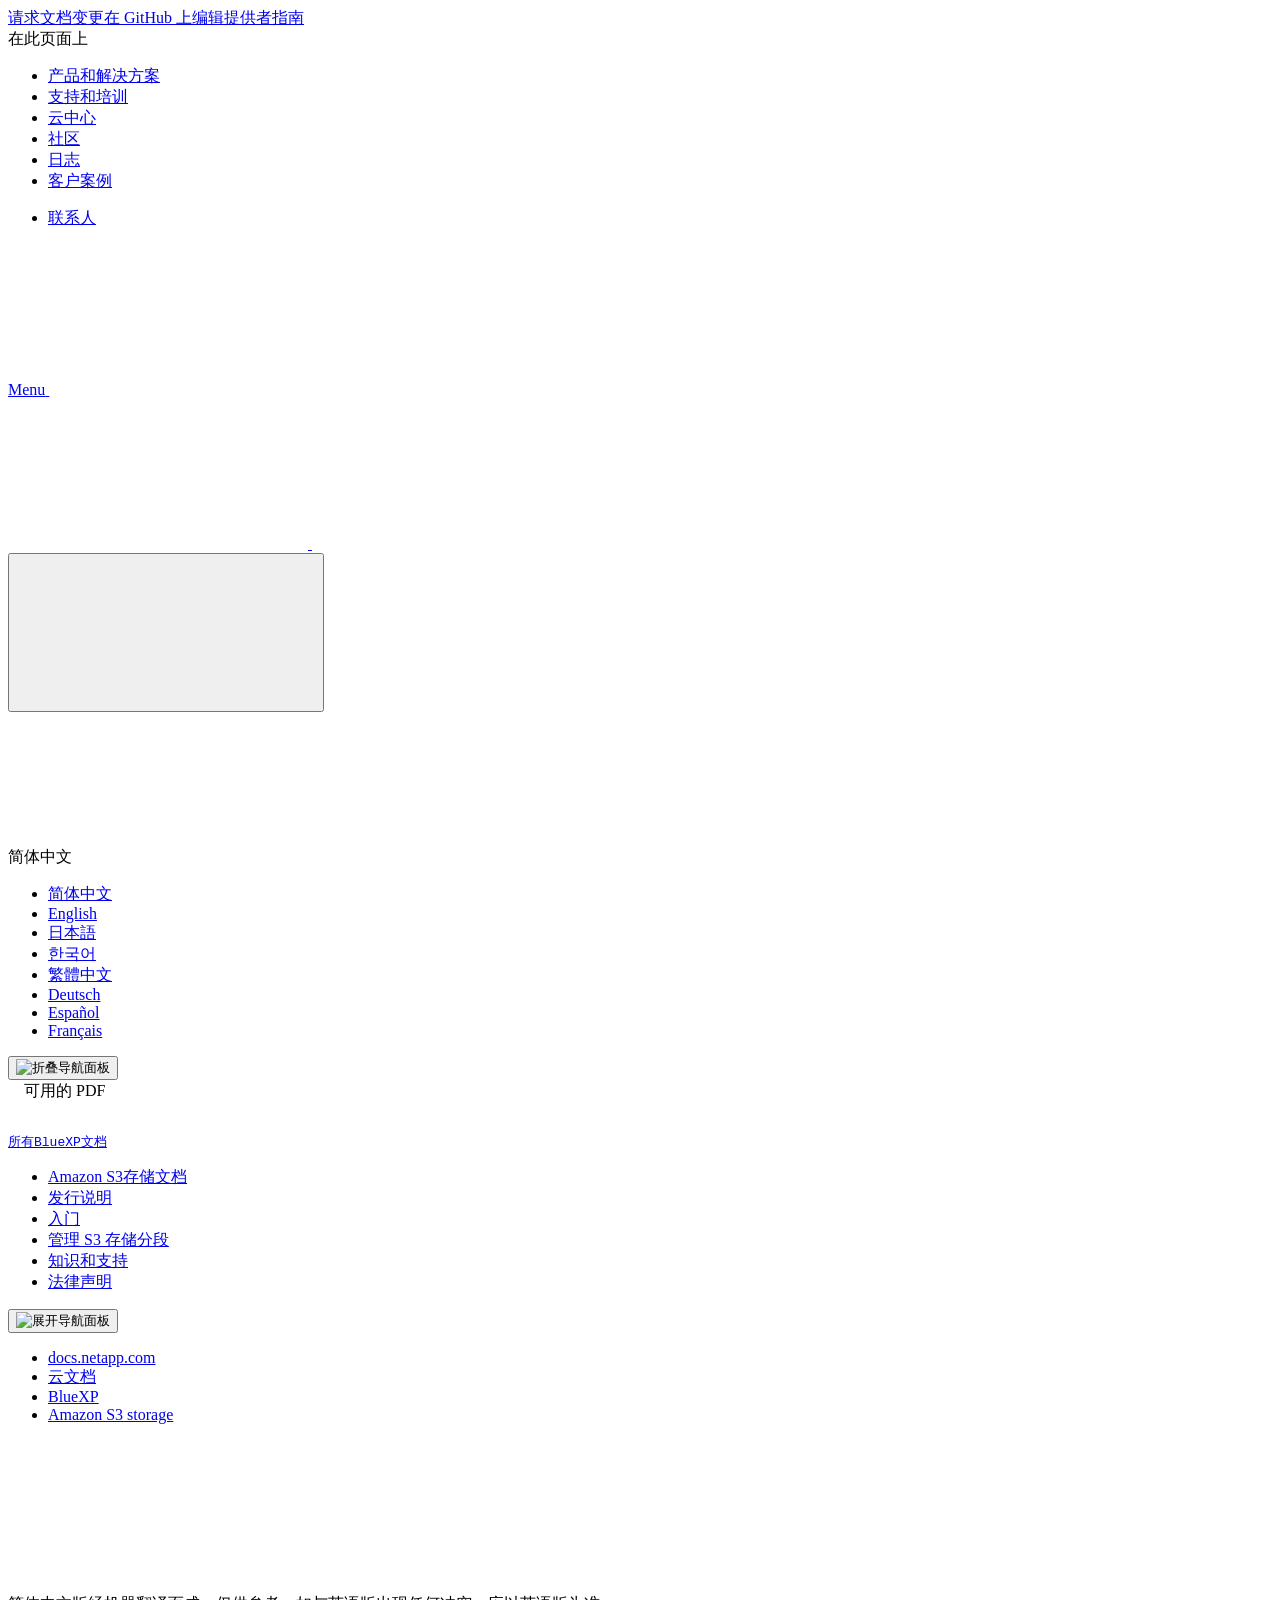
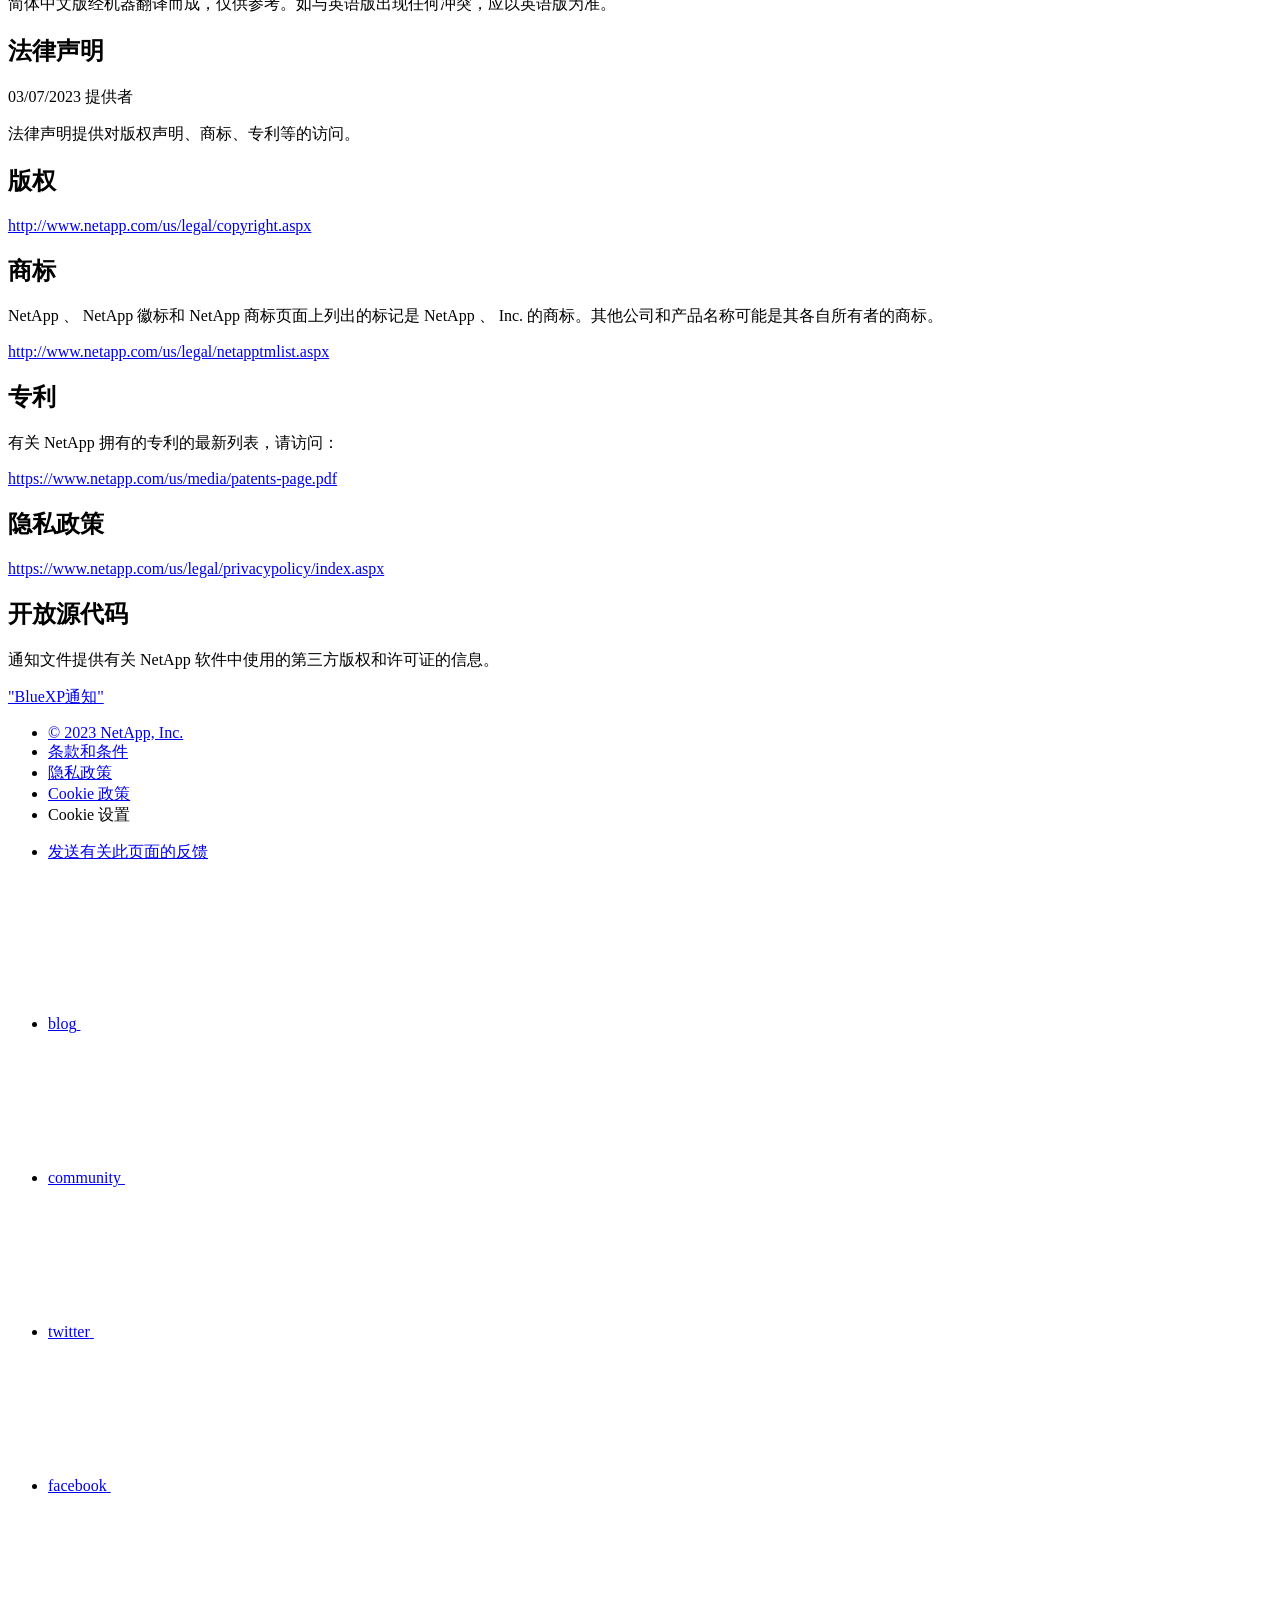
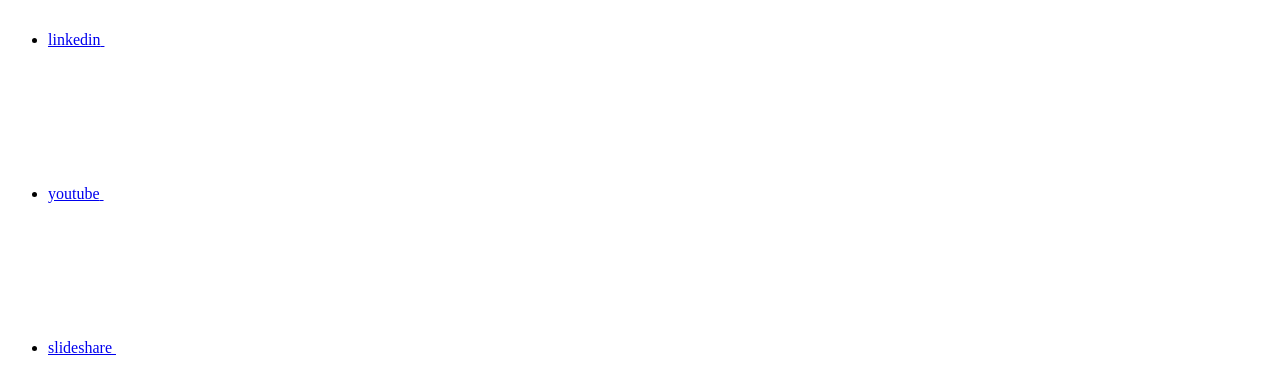
==== legal-notices.html @ 090946b1 "Deploying to gh-pages from  @ 34bd776396d48fb8144726f64bb04ae708b3da6b 🚀" ====
<!DOCTYPE html>
<html lang="zh-cn">
  <head class="at-element-marker">
  <title>法律声明 | NetApp Documentation</title>
  <meta charset="utf-8">
  <meta http-equiv="x-ua-compatible" content="ie=edge,chrome=1">
  <meta http-equiv="language" content="en">
  <meta name="viewport" content="width=device-width, initial-scale=1">
  <meta property="og:title" content="法律声明 | NetApp Documentation" />
	<meta property="og:type" content="website" />
	<meta property="og:url" content="https://docs.netapp.com/zh-cn/bluexp-s3-storage/legal-notices.html" />
	<meta property="og:description" content="" />
  <meta property="og:image" content="https://docs.netapp.com/zh-cn/bluexp-s3-storage/images/logo-tophat-social.png" />
  <meta property="og:image:alt" content="NetApp Logo" />
  <meta name="format-detection" content="telephone=no">
  <meta http-equiv="Content-Type" content="text/html; charset=utf-8">
  <meta http-equiv="encoding" content="utf-8">
  <meta http-equiv="nss-type" content="Product Documentation"/>
  <meta http-equiv="nss-subtype" content="User Guide"/><meta name="description" content="">
  <meta name="keywords" content=" "><!-- Icons -->
  <link rel="icon" href="/zh-cn/bluexp-s3-storage/images/favicon.ico" type="image/x-icon">

  <!-- RSS Feed --><link rel="alternate" type="application/rss+xml" title="NetApp Documentation" href="/zh-cn/bluexp-s3-storage/feed.xml"><!-- CSS Definitions: NetApp CSS should be defined after generic css -->

  <!-- Elastic Search -->
  <link rel="stylesheet" href="//cdn.jsdelivr.net/searchkit/0.10.0/theme.css">

  <!-- Combined CSS -->
  <link rel="stylesheet" type="text/css" href="/zh-cn/bluexp-s3-storage/css/netappdocs.css">

  
  <link rel="stylesheet" href="/zh-cn/bluexp-s3-storage/css/landing-page.css" type="text/css">
  <link rel="stylesheet" href="/zh-cn/bluexp-s3-storage/css/tabbed-blocks.css" type="text/css">
  <!-- Canonical url -->
  <link rel='stylesheet' href='/zh-cn/bluexp-s3-storage/css/na-feature.css' type='text/css'><!-- Top level site integrations --><script>
    function addAdobeLaunch(adobeId) {
      var head = document.getElementsByTagName('head')[0];
      var adobe = document.createElement("script");
      adobe.type = "text/plain";
      adobe.className = "optanon-category-C0002";
      adobe.src = "//assets.adobedtm.com/60287eadf1ee/c284da483c83/"+adobeId+".min.js";
      head.appendChild(adobe);
    }

    function addGoogleAnalytics(gtagId) {
      var google = document.createElement("script");
      google.type = "text/plain";
      google.className = "optanon-category-C0002";
      google.src = "https://www.googletagmanager.com/gtag/js?id="+gtagId;
      var head = document.getElementsByTagName('head')[0];
      head.appendChild(google);

      window.dataLayer = window.dataLayer || [];
      function gtag(){dataLayer.push(arguments);}
      gtag('js', new Date());
      gtag('config', gtagId);
    }

    function addConsent(consentId) {
      var head = document.getElementsByTagName('head')[0];
      var onetrustConsent = document.createElement("script");
      onetrustConsent.type = "text/javascript";
      onetrustConsent.src = "https://cdn.cookielaw.org/consent/"+consentId+"/OtAutoBlock.js";
      head.appendChild(onetrustConsent);

      var onetrustScript = document.createElement("script");
      onetrustScript.type = "text/javascript";
      onetrustScript.src = "https://cdn.cookielaw.org/scripttemplates/otSDKStub.js";
      onetrustScript.charset = "UTF-8";
      onetrustScript.dataset.documentLanguage = "true";
      onetrustScript.dataset.domainScript = consentId;
      head.appendChild(onetrustScript);
    }addConsent("72570c5c-fe30-465f-b0e0-b77f7fb4ae34");
    addAdobeLaunch("launch-e9ff3acac59f");
    addGoogleAnalytics("UA-81697994-3");function OptanonWrapper() { }
  </script>
  <script src="https://cdnjs.cloudflare.com/ajax/libs/jquery/2.1.4/jquery.min.js"></script>
  <script src="https://cdnjs.cloudflare.com/ajax/libs/jquery-cookie/1.4.1/jquery.cookie.min.js"></script>

  <!-- Used for Product Family Page Sidebar Visibility --><!-- Used to import Promise for IE. Required for SearchKit -->
  <script src="https://cdnjs.cloudflare.com/ajax/libs/bluebird/3.3.5/bluebird.min.js"></script><script src='/zh-cn/bluexp-s3-storage/js/na-search.js'></script><script src='/zh-cn/bluexp-s3-storage/js/na-pagenav.js'></script><script src='/zh-cn/bluexp-s3-storage/js/na-utility.js'></script>
 <!--  
  <link rel='stylesheet' href='/zh-cn/bluexp-s3-storage/css/prism.css' type='text/css'>
  <link rel='stylesheet' href='/zh-cn/bluexp-s3-storage/css/prism-netapp.css' type='text/css'>
 -->

  <!-- <script src='/zh-cn/bluexp-s3-storage/js/na-utility.js'></script> -->
  <script src='/zh-cn/bluexp-s3-storage/js/clouddocs.js'></script>
  <script src='/zh-cn/bluexp-s3-storage/js/jquery.navgoco.min.js'></script>
  <script src="https://maxcdn.bootstrapcdn.com/bootstrap/3.3.7/js/bootstrap.min.js" integrity="sha384-Tc5IQib027qvyjSMfHjOMaLkfuWVxZxUPnCJA7l2mCWNIpG9mGCD8wGNIcPD7Txa" crossorigin="anonymous"></script>
  <!-- <script src='/zh-cn/bluexp-s3-storage/js/toc.js'></script> -->
  <!-- <script src='/zh-cn/bluexp-s3-storage/js/customscripts.js'></script> --><script>
      $(document).ready(function() {
          
          var collapseOnInit = true;
          

          var navSettings = {
              "caretHtml": '',
              "accordion": collapseOnInit,
              "openClass": 'active', // open
              "save": false, // leave false or nav highlighting doesn't work right
              "cookie": {
                  "name": 'navgoco',
                  "expires": false,
                  "path": '/'
              },
              "slide": {
                  "duration": 400,
                  "easing": 'swing'
              }
          };

          // Initialize navgoco with default options
          $("#mysidebar").navgoco(navSettings);
          

          $("#collapseAll").click(function(e) {
              e.preventDefault();
              $("#mysidebar").navgoco('toggle', false);
          });

          $("#expandAll").click(function(e) {
              e.preventDefault();
              $("#mysidebar").navgoco('toggle', true);
          });

          $(".sidebar-nav-container").on("scroll", function() {
            $.cookie("sidebarScroll", $(".sidebar-nav-container").scrollTop(), {
              path    : "/zh-cn/bluexp-s3-storage"  
            });
          });
          $(function() {
            if ($.cookie("sidebarScroll")) {
              $(".sidebar-nav-container").scrollTop($.cookie("sidebarScroll"));
            }
          });

      });

  </script>
  <script>
      $(document).ready(function() {
          $("#tg-sb-link").click(function() {
              $("#tg-sb-sidebar").toggle();
              $("#tg-sb-content").toggleClass('col-md-9');
              $("#tg-sb-content").toggleClass('col-md-12');
              $("#tg-sb-icon").toggleClass('fa-toggle-on');
              $("#tg-sb-icon").toggleClass('fa-toggle-off');
          });
      });
  </script>
  <script src='/zh-cn/bluexp-s3-storage/js/custom-dropdown.js'></script>
  <script src='/zh-cn/bluexp-s3-storage/js/FileSaver.min.js'></script>
  <script src='/zh-cn/bluexp-s3-storage/js/jszip-utils.min.js'></script>
  <script src='/zh-cn/bluexp-s3-storage/js/jszip.min.js'></script>
  <!-- <script src='/zh-cn/bluexp-s3-storage/js/pdf-ux.js'></script> -->
</head>


  <body class role="document" data-flavor="">
    <div id="page" class="n-off-canvas-menu">
      <div class="n-off-canvas-menu__menu"><!--TODO: Add offcanvas code --></div>
      <div class="n-off-canvas-menu__content-wrap">
        <header class="site-header" id="banner">
  
  <!-- Start Page Toolbar -->
  
  <div class="page-nav-toolbar"><div class="page-nav-contribute"><a target="_blank" href="https://github.com/NetAppDocs/bluexp-s3-storage/issues/new?body=Page%3A%20[法律声明](https://docs.netapp.com/zh-cn/bluexp-s3-storage/legal-notices.html)&template=public-issue-template.md" class="page-nav-contribute-link" role="button"><img src="/zh-cn/bluexp-s3-storage/images/discuss-sm.svg" alt="" class="github-icon" />请求文档变更</a><a target="_blank" href="https://github.com/NetAppDocs/bluexp-s3-storage/blob/main/legal-notices.adoc" class="page-nav-contribute-link" role="button"><img src="/zh-cn/bluexp-s3-storage/images/edit-sm.svg" alt="" class="github-icon" />在 GitHub 上编辑</a><a target="_blank" href="https://docs.netapp.com/us-en/contribute/" class="page-nav-contribute-link"  ><img src="/zh-cn/bluexp-s3-storage/images/article-sm.svg" alt="" class="github-icon" />提供者指南</a></div>
    <div class="page-nav-container">
      <nav class="page-nav-fixed">
        <div class="page-nav-title">在此页面上</div>
        <div class="page-nav-links">
          <ul class="page-nav-inner" id="page-menu"></ul>
        </div>
      </nav>
    </div>
  </div>
  
  
  <!-- Start top_hat -->
  <div class="n-top-hat">
    <div class="n-container">
      <div class="n-top-hat__cross-property-nav">
        <ul class="n-top-hat__list">
          <li class="n-top-hat__list-item">
            <a href="https://www.netapp.com/products-a-z/" class="n-top-hat__link">产品和解决方案</a>
          </li>
          <li class="n-top-hat__list-item">
            <a href="https://www.netapp.com/support-and-training/netapp-university/" class="n-top-hat__link">支持和培训</a>
          </li>
          <li class="n-top-hat__list-item">
            <a href="https://cloud.netapp.com" class="n-top-hat__link">云中心</a>
          </li>
          <li class="n-top-hat__list-item">
            <a href="https://community.netapp.com/" class="n-top-hat__link">社区</a>
          </li>
          <li class="n-top-hat__list-item">
            <a href="https://blog.netapp.com/" class="n-top-hat__link">日志</a>
          </li>
          <li class="n-top-hat__list-item">
            <a href="https://customers.netapp.com/en/" class="n-top-hat__link">客户案例</a>
          </li>
        </ul>
      </div>
      <div class="n-top-hat__utils">
        <ul class="n-top-hat__list">
          <li class="n-top-hat__list-item">
            <a href="https://www.netapp.com/company/contact-us/" target="_self" class="n-top-hat__link" data-ntap-ui="contact-us">联系人</a>
          </li>
        </ul>
      </div>
    </div>
  </div>
  <!-- End top_hat -->

  <!-- Start property bar -->
  <style>
    .n-property-navigation-bar__menus--desktop-experience .n-menu--mega__default-content__heading span {
    color: #34B0FF;
    }
  </style>
  <div class="n-property-bar " data-ntap-ui="sticky-nav">
    <div class="n-property-bar__inner-wrap">
      <div class="n-property-bar__menu-toggle">
        <a href="#" class="n-property-bar__menu-toggle-link">
          <span class="n-property-bar__menu-toggle-text">Menu</span>
          <svg class="n-icon-bars n-property-bar__menu-toggle-icon" aria-labelledby="title">
            <title>bars</title>
            <use xlink:href="/zh-cn/bluexp-s3-storage/images/sprite.svg#bars"></use>
          </svg>
        </a>
      </div>
      <div class="n-property-bar__property-mark ">
        <a href="https://www.netapp.com" class="n-property-bar__property-link">
          <div class="n-property-bar__logo">
            <svg class="n-icon-netapp-mark n-icon-netapp-mark n-property-bar__netapp-mark-icon" aria-labelledby="title">
              <title>netapp-mark</title>
              <use xlink:href="/zh-cn/bluexp-s3-storage/images/sprite.svg#netapp-mark"></use>
            </svg>
            <svg class="n-icon-netapp-logo n-property-bar__logo-svg" aria-labelledby="title">
              <title>netapp-logo</title>
              <use xlink:href="/zh-cn/bluexp-s3-storage/images/sprite.svg#netapp-logo"></use>
            </svg>
          </div>
        </a>
      </div>

      
      
      
      <div class="search-property-bar">
        <div id="search-demo-container" class="searchbox n-property-bar__search">
          <div id="react-search" 
          data-search-html="/zh-cn/bluexp-s3-storage/search.html"
          data-type="widget" 
          data-placeholder="搜索文档"
          data-no-results-found="未找到与 {query} 匹配的结果。"
          data-did-you-mean="搜索 {suggestion}。"
          data-no-results-found-did-you-mean="未找到与 {query} 匹配的结果。您是否要搜索 {suggestion}?"
          data-results-found="找到 {hitCount} 个结果"
          data-error-message="We're sorry, an issue occurred when fetching your results. Please try again."
          data-error-reset="Reset Search"
          data-sk-es-pf-indexes=""
          data-flavor=""></div>
          <button class="n-property-bar__search-toggle-button" type="button">
            <svg class="n-icon-search n-property-bar__search-toggle-button-icon" aria-labelledby="title">
              <title>search</title>
              <use xmlns:xlink="http://www.w3.org/1999/xlink" xlink:href="/zh-cn/bluexp-s3-storage/images/sprite.svg#search"></use>
            </svg>
          </button>
        </div>
      </div>
      
    </div>
  </div>
  <div class="n-property-bar__toolbar">
    <!-- Start Language Selector --><div id="language-dropdown" class="custom-dropdown custom-dropdown-lang">
      <div class="custom-dropdown-select custom-dropdown-select-lang">
      <span class="lang-name">简体中文</span>
          <svg class="n-globe__icon" aria-labelledby="title">
            <title>globe</title>
            <use xmlns:xlink="http://www.w3.org/1999/xlink" xlink:href="/zh-cn/bluexp-s3-storage/images/sprite.svg#globe"></use>
          </svg>
        </button>
      </div>

      <ul class="custom-dropdown-menu"><li>
          <a href="https://docs.netapp.com/zh-cn/bluexp-s3-storage/legal-notices.html" target="_self"><span translate="no" class="notranslate">简体中文</span></a>
        </li><li>
          <a href="https://docs.netapp.com/us-en/bluexp-s3-storage/legal-notices.html" target="_self"><span translate="no" class="notranslate">English</span></a>
        </li><li>
          <a href="https://docs.netapp.com/ja-jp/bluexp-s3-storage/legal-notices.html" target="_self"><span translate="no" class="notranslate">日本語</span></a>
        </li><li>
          <a href="https://docs.netapp.com/ko-kr/bluexp-s3-storage/legal-notices.html" target="_self"><span translate="no" class="notranslate">한국어</span></a>
        </li><li>
          <a href="https://docs.netapp.com/zh-tw/bluexp-s3-storage/legal-notices.html" target="_self"><span translate="no" class="notranslate">繁體中文</span></a>
        </li><li>
          <a href="https://docs.netapp.com/de-de/bluexp-s3-storage/legal-notices.html" target="_self"><span translate="no" class="notranslate">Deutsch</span></a>
        </li><li>
          <a href="https://docs.netapp.com/es-es/bluexp-s3-storage/legal-notices.html" target="_self"><span translate="no" class="notranslate">Español</span></a>
        </li><li>
          <a href="https://docs.netapp.com/fr-fr/bluexp-s3-storage/legal-notices.html" target="_self"><span translate="no" class="notranslate">Français</span></a>
        </li></ul>
    </div><!-- End Language Selector -->

    <div class="n-property-bar__cta"></div>
  </div>
  <!-- End property bar -->
</header>


        <main id="n-main-content" class="n-main-content">
          <!-- Start Documentation Content -->
<div class="ie-main">
  <!-- Sidebar Column -->
  
  <div class="col-md-3" id="sidebar-height">
      <button id="btn-sidebar-collapse" onclick="hideSidebar()"><img src="/zh-cn/bluexp-s3-storage/images/collapse.png" alt="折叠导航面板"></button>
      <div class="n-pdf-header">
  <a id="toggleButtonPdf" class="n-pdf-button" type="button">
    <img src="/zh-cn/bluexp-s3-storage/images/pdf.png" alt="" width="16" height="16"/>可用的 PDF<span>
    </span>
  </a>
</div>
<div class="n-pdf-body-container">
  <ul id="toggleContainerPdf" class="n-pdf-body" style="display:none;"><li class="pdf-ux-container">
        
        
        
        <a target="_blank" href="/zh-cn/bluexp-s3-storage/pdfs/fullsite-sidebar/Amazon_S3存储文档.pdf" >
          <img src="/zh-cn/bluexp-s3-storage/images/pdf.png" alt="" width="16" height="16"/>此文档站点的 PDF</a>





    
      <ul class="subfolders" style="display:none;">
        <li class="pdf-ux-container">
          
          
          
          <a target="_blank" 
            
              href="/zh-cn/bluexp-s3-storage/pdfs/sidebar/入门.pdf" 
            
          >
            <img src="/zh-cn/bluexp-s3-storage/images/pdf.png" alt="" width="16" height="16"/>
            入门
          </a>
          


        </li>
      </ul>
    

  



    
      <ul class="subfolders" style="display:none;">
        <li class="pdf-ux-container">
          
          
          
          <a target="_blank" 
            
              href="/zh-cn/bluexp-s3-storage/pdfs/sidebar/管理_S3_存储分段.pdf" 
            
          >
            <img src="/zh-cn/bluexp-s3-storage/images/pdf.png" alt="" width="16" height="16"/>
            管理 S3 存储分段
          </a>
          






        </li>
      </ul>
    

  



    
      <ul class="subfolders" style="display:none;">
        <li class="pdf-ux-container">
          
          
          
          <a target="_blank" 
            
              href="/zh-cn/bluexp-s3-storage/pdfs/sidebar/知识和支持.pdf" 
            
          >
            <img src="/zh-cn/bluexp-s3-storage/images/pdf.png" alt="" width="16" height="16"/>
            知识和支持
          </a>
          




        </li>
      </ul>
    

  


    <ul class="subfolders" id="pdf-remove" style="display:none;"><li class="active"></li></ul>
  

</li></ul>
  <div class="zip-pdf-link-container" style="display: none;">   
    <a href="#" id="zipPdf">
      <img src="/zh-cn/bluexp-s3-storage/images/pdf-zip.png" alt="" width="16" height="16"/>
      <pre>收集单独的 PDF 文档<span class="zip-size"></span></pre>
    </a><div id="zip-link-popup" class="hide">
    <div class="inner-modal">
        <div class="downloading-progress">
            <div class="spinner"></div>
            <h1>Creating your file...</h1>
            <div>This may take a few minutes. Thanks for your patience.</div>
            <button class="cancel-download-btn" type="button">Cancel</button>
        </div>
        <div class="download-complete hide">
            <div class="done-icon">
                <svg xmlns="http://www.w3.org/2000/svg" width="24" height="24" viewBox="0 0 24 24"><path d="M20.285 2l-11.285 11.567-5.286-5.011-3.714 3.716 9 8.728 15-15.285z"/></svg>
            </div>
            <div>Your file is ready</div>
            <button class="cancel-download-btn" type="button">OK</button>
        </div>
    </div>
</div>
<script>
    $(".cancel-download-btn").click(function(){
        $("#zip-link-popup").addClass("hide");
        $("#zip-link-popup .downloading-progress").removeClass("hide");
        $("#zip-link-popup .download-complete").addClass("hide");
    });
</script></div>
</div>
<script>
  $("#toggleContainerPdf li.active:last-child").parents('ul.subfolders').toggle('display');
  $("#toggleButtonPdf").click(function () {
    $("#toggleContainerPdf").toggle('display');
    $(".n-pdf-body-container .zip-pdf-link-container").toggle('display');
  });
</script><div class="prod-nav" id="product-nav">
  <a target="_self" class="prod-fam-nav" href="https://docs.netapp.com/zh-cn/cloud-manager-family/"><img src="/zh-cn/bluexp-s3-storage/images/left_arrow.png" alt=""><pre>所有BlueXP文档</pre></a>
</div><div class="sidebar-nav-container" id="mysidebardiv">
  <ul id="mysidebar" class="nav"><li 
      data-pdf-exists="true" 
      data-pdf-filename="Amazon S3存储文档"
      data-li-level="1#" 
      class=" "
    ><a class="na-navbar-padding" href="/zh-cn/bluexp-s3-storage/index.html">
        Amazon S3存储文档
      </a></li><li 
      data-pdf-exists="true" 
      data-pdf-filename="发行说明"
      data-li-level="1#" 
      class=" "
    ><a class="na-navbar-padding" href="/zh-cn/bluexp-s3-storage/whats-new.html">
        发行说明
      </a></li><li 
      data-pdf-exists="true" 
      data-pdf-filename="入门"
      data-li-level="1" 
      class="subfolders "
    ><a href="#">
        <div class="na-navbar-padding"> 入门</div>
      </a>
      <ul style="display: none;">
        <li 
      data-pdf-exists="true" 
      data-pdf-filename="查看Amazon S3存储分段"
      data-li-level="2#" 
      class=" "
    ><a class="na-navbar-padding" href="/zh-cn/bluexp-s3-storage/task-viewing-amazon-s3.html">
        查看Amazon S3存储分段
      </a></li></ul></li><li 
      data-pdf-exists="true" 
      data-pdf-filename="管理 S3 存储分段"
      data-li-level="1" 
      class="subfolders "
    ><a href="#">
        <div class="na-navbar-padding"> 管理 S3 存储分段</div>
      </a>
      <ul style="display: none;">
        <li 
      data-pdf-exists="true" 
      data-pdf-filename="添加S3存储分段"
      data-li-level="2#" 
      class=" "
    ><a class="na-navbar-padding" href="/zh-cn/bluexp-s3-storage/task-add-s3-bucket.html">
        添加S3存储分段
      </a></li><li 
      data-pdf-exists="true" 
      data-pdf-filename="更改S3存储分段设置"
      data-li-level="2#" 
      class=" "
    ><a class="na-navbar-padding" href="/zh-cn/bluexp-s3-storage/task-change-s3-bucket-settings.html">
        更改S3存储分段设置
      </a></li><li 
      data-pdf-exists="true" 
      data-pdf-filename="将NetApp数据服务与S3存储分段结合使用"
      data-li-level="2#" 
      class=" "
    ><a class="na-navbar-padding" href="/zh-cn/bluexp-s3-storage/task-s3-enable-data-services.html">
        将NetApp数据服务与S3存储分段结合使用
      </a></li></ul></li><li 
      data-pdf-exists="true" 
      data-pdf-filename="知识和支持"
      data-li-level="1" 
      class="subfolders "
    ><a href="#">
        <div class="na-navbar-padding"> 知识和支持</div>
      </a>
      <ul style="display: none;">
        <li 
      data-pdf-exists="true" 
      data-pdf-filename="注册以获得支持"
      data-li-level="2#" 
      class=" "
    ><a class="na-navbar-padding" href="/zh-cn/bluexp-s3-storage/task-support-registration.html">
        注册以获得支持
      </a></li><li 
      data-pdf-exists="true" 
      data-pdf-filename="获取帮助"
      data-li-level="2#" 
      class=" "
    ><a class="na-navbar-padding" href="/zh-cn/bluexp-s3-storage/task-get-help.html">
        获取帮助
      </a></li></ul></li><li 
      data-pdf-exists="true" 
      data-pdf-filename="法律声明"
      data-li-level="1#" 
      class="  active "
    ><a class="na-navbar-padding" href="/zh-cn/bluexp-s3-storage/legal-notices.html">
        法律声明
      </a></li></ul>
</div>
<script>
  window.onscroll = () => {
    const value = -40 - (document.body.scrollHeight - (window.innerHeight + document.scrollingElement.scrollTop));
    
    document.getElementById("sidebar-height").style.bottom = Math.max(0,value) + "px";
};
</script>
<!-- this highlights the active parent class in the navgoco sidebar. this is critical so that the parent expands when you're viewing a page. This must appear below the sidebar code above. Otherwise, if placed inside customscripts.js, the script runs before the sidebar code runs and the class never gets inserted.-->
<script>$("li.active").parents('li').toggleClass("active");</script>
<script>$("#mysidebar li.active").parents('ul').css("display","block");</script>


  </div>
  

  <div class="ie-content-pane n-doc__component-detail-content n-doc__component-detail-content--show-code">
    <!-- Begin of page container --><article class="page-content" id="main">
      <div class="ie-utility">
  <button id="btn-sidebar-expand" onclick="showSidebar()"><img src="/zh-cn/bluexp-s3-storage/images/expand.png" alt="展开导航面板"></button>
  <div class="ie-menu">
    <div class="n-breadcrumb">
      <ul class="n-breadcrumb__list">
        <li class="n-breadcrumb__list-item">
          <a href="https://docs.netapp.com">docs.netapp.com</a>
        </li>
        
        <li class="n-breadcrumb__list-item">
          <a href="https://docs.netapp.com/us-en/cloud/">云文档</a>
        </li>
        

        
        <li class="n-breadcrumb__list-item">
          <a href="https://docs.netapp.com/zh-cn/cloud-manager-family/">BlueXP</a>
        </li>
        

        <li class="n-breadcrumb__list-item">
          <a href="/zh-cn/bluexp-s3-storage/">Amazon&nbsp;S3&nbsp;storage</a>
        </li>

      </ul>
    </div>
    <div style="clear: both"></div><!-- Main needs to have height -->
  </div>
</div>

      <div class="ie-nmt-disclaimer">
  <span>
    <div class="ie-nmt-disclaimer-container">
      <div class="ie-nmt-disclaimer-icon">
        <svg class="luci-icon" aria-hidden="true">
          <use xlink:href="/zh-cn/bluexp-s3-storage/images/sprite.svg#circle-info">
        </svg>
      </div>
      <div class="ie-nmt-disclaimer-content">
        <span> 简体中文版经机器翻译而成，仅供参考。如与英语版出现任何冲突，应以英语版为准。 </span>
      </div>
      <div style="clear:both;"></div>
    </div>
  </span>
</div><div class="n-doc__component-detail-heading-wrap">
  <h1 class="n-doc__component-detail-heading">法律声明</h1>
</div>


<p class="page-details">
  
    
    <time datetime="2023-03-07 18:32:21 +0000">03/07/2023</time>
    
  

<span>提供者
</span>


</p>

<div id="preamble">
<div class="sectionbody">
<div class="paragraph lead">
<p>法律声明提供对版权声明、商标、专利等的访问。</p>
</div>
</div>
</div>
<div class="sect1">
<h2 id="版权">版权</h2>
<div class="sectionbody">
<div class="paragraph">
<p><a href="http://www.netapp.com/us/legal/copyright.aspx" class="bare">http://www.netapp.com/us/legal/copyright.aspx</a></p>
</div>
</div>
</div>
<div class="sect1">
<h2 id="商标">商标</h2>
<div class="sectionbody">
<div class="paragraph">
<p>NetApp 、 NetApp 徽标和 NetApp 商标页面上列出的标记是 NetApp 、 Inc. 的商标。其他公司和产品名称可能是其各自所有者的商标。</p>
</div>
<div class="paragraph">
<p><a href="http://www.netapp.com/us/legal/netapptmlist.aspx" class="bare">http://www.netapp.com/us/legal/netapptmlist.aspx</a></p>
</div>
</div>
</div>
<div class="sect1">
<h2 id="专利">专利</h2>
<div class="sectionbody">
<div class="paragraph">
<p>有关 NetApp 拥有的专利的最新列表，请访问：</p>
</div>
<div class="paragraph">
<p><a href="https://www.netapp.com/us/media/patents-page.pdf" class="bare">https://www.netapp.com/us/media/patents-page.pdf</a></p>
</div>
</div>
</div>
<div class="sect1">
<h2 id="隐私政策">隐私政策</h2>
<div class="sectionbody">
<div class="paragraph">
<p><a href="https://www.netapp.com/us/legal/privacypolicy/index.aspx" class="bare">https://www.netapp.com/us/legal/privacypolicy/index.aspx</a></p>
</div>
</div>
</div>
<div class="sect1">
<h2 id="开放源代码">开放源代码</h2>
<div class="sectionbody">
<div class="paragraph">
<p>通知文件提供有关 NetApp 软件中使用的第三方版权和许可证的信息。</p>
</div>
<div class="paragraph">
<p><a href="https://docs.netapp.com/us-en/cloud-manager-setup-admin/media/notice.pdf" target="_blank" rel="noopener">"BlueXP通知"</a></p>
</div>
</div>
</div>

    </article>
    <!-- Page Container -->
  </div>

  <div style="clear: both"></div><!-- Main needs to have height --></div>

        </main>

        <footer class="n-footer">
  <div class="n-footer__bottom">
    <div class="n-container">
      <div class="n-footer__bottom-left">
        <div class="n-footer__copyright">
          <ul class="n-footer__copyright-list">
            <li class="n-footer__copyright-link">
              <a href="https://www.netapp.com/company/legal/copyright/">© 2023 NetApp, Inc.</a>
            </li>
            <li class="n-footer__copyright-link">
              <a href="https://www.netapp.com/company/legal/terms-of-use/">条款和条件</a>
            </li>
            <li class="n-footer__copyright-link">
              <a href="https://www.netapp.com/company/legal/privacy-policy/">隐私政策</a>
            </li>
            <li class="n-footer__copyright-link">
              <a href="https://www.netapp.com/company/legal/cookie-policy/">Cookie 政策</a>
            </li>
            <li class="n-footer__copyright-link">
              <a class="ot-sdk-show-settings">Cookie 设置</a>
            </li>
          </ul>
        </div>
      </div>
      <div class="n-footer__bottom-right">
        <div class="n-footer__copyright">
          <ul class="n-footer__copyright-list">
            <li class="n-footer__copyright-link">
              <a target="_self" href="javascript:netapp_mailto()">发送有关此页面的反馈</a>
            </li>
          </ul>
        </div>
        <div class="n-footer__social-links">
          <ul class="n-footer__social-link-list">
            <li class="n-footer__social-link-list-item">
              <a class="n-footer__social-link" data-ntap-social="follow-blog" href="https://blog.netapp.com"
                target="_blank" title="blog" alt="blog">
                <span class="n-footer__social-link-text">blog</span>
                <svg class="n-icon-blog n-footer__social-link-icon" aria-labelledby="title">
                  <title>blog@</title>
                  <use xmlns:xlink="http://www.w3.org/1999/xlink"
                    xlink:href="/zh-cn/bluexp-s3-storage/images/sprite.svg#blog"></use>
                </svg>
              </a>
            </li>
            <li class="n-footer__social-link-list-item">
              <a class="n-footer__social-link" data-ntap-social="follow-community" href="https://community.netapp.com/"
                target="_blank" title="community" alt="community">
                <span class="n-footer__social-link-text">community</span>
                <svg class="n-icon-community n-footer__social-link-icon" aria-labelledby="title">
                  <title>community@</title>
                  <use xmlns:xlink="http://www.w3.org/1999/xlink"
                    xlink:href="/zh-cn/bluexp-s3-storage/images/sprite.svg#comments"></use>
                </svg>
              </a>
            </li>
            <li class="n-footer__social-link-list-item">
              <a class="n-footer__social-link" data-ntap-social="follow-twitter" href="https://twitter.com/netapp"
                target="_blank" title="twitter" alt="twitter">
                <span class="n-footer__social-link-text">twitter</span>
                <svg class="n-icon-twitter n-footer__social-link-icon" aria-labelledby="title">
                  <title>twitter@</title>
                  <use xmlns:xlink="http://www.w3.org/1999/xlink"
                    xlink:href="/zh-cn/bluexp-s3-storage/images/sprite.svg#twitter"></use>
                </svg>
              </a>
            </li>
            <li class="n-footer__social-link-list-item">
              <a class="n-footer__social-link" data-ntap-social="follow-facebook" href="https://www.facebook.com/NetApp"
                target="_blank" title="facebook" alt="facebook">
                <span class="n-footer__social-link-text">facebook</span>
                <svg class="n-icon-facebook n-footer__social-link-icon" aria-labelledby="title">
                  <title>facebook@</title>
                  <use xmlns:xlink="http://www.w3.org/1999/xlink"
                    xlink:href="/zh-cn/bluexp-s3-storage/images/sprite.svg#facebook"></use>
                </svg>
              </a>
            </li>
            <li class="n-footer__social-link-list-item">
              <a class="n-footer__social-link" data-ntap-social="follow-linkedin"
                href="https://www.linkedin.com/company/netapp" target="_blank" title="linkedin" alt="linkedin">
                <span class="n-footer__social-link-text">linkedin</span>
                <svg class="n-icon-linkedin n-footer__social-link-icon" aria-labelledby="title">
                  <title>linkedin@</title>
                  <use xmlns:xlink="http://www.w3.org/1999/xlink"
                    xlink:href="/zh-cn/bluexp-s3-storage/images/sprite.svg#linkedin"></use>
                </svg>
              </a>
            </li>
            <li class="n-footer__social-link-list-item">
              <a class="n-footer__social-link" data-ntap-social="follow-youtube"
                href="https://www.youtube.com/user/NetAppTV" target="_blank" title="youtube" alt="youtube">
                <span class="n-footer__social-link-text">youtube</span>
                <svg class="n-icon-youtube n-footer__social-link-icon" aria-labelledby="title">
                  <title>youtube@</title>
                  <use xmlns:xlink="http://www.w3.org/1999/xlink"
                    xlink:href="/zh-cn/bluexp-s3-storage/images/sprite.svg#youtube"></use>
                </svg>
              </a>
            </li>
            <li class="n-footer__social-link-list-item">
              <a class="n-footer__social-link" data-ntap-social="follow-slideshare"
                href="https://www.slideshare.net/NetApp" target="_blank" title="slideshare" alt="slideshare">
                <span class="n-footer__social-link-text">slideshare</span>
                <svg class="n-icon-slideshare n-footer__social-link-icon" aria-labelledby="title">
                  <title>slideshare@</title>
                  <use xmlns:xlink="http://www.w3.org/1999/xlink"
                    xlink:href="/zh-cn/bluexp-s3-storage/images/sprite.svg#slideshare"></use>
                </svg>
              </a>
            </li>
          </ul>
        </div>
      </div>
    </div>
  </div>
</footer>

      </div><!-- Elasticsearch JS -->
      <script type="text/javascript" src='/zh-cn/bluexp-s3-storage/js/bundle.js'></script>

      <!-- Syntax Highlighting -->
      <script type="text/javascript" src='/zh-cn/bluexp-s3-storage/js/prism.js'></script>
      <script type="text/javascript" src='/zh-cn/bluexp-s3-storage/js/prism-curl.js'></script>
    </div>
    <script>
      document.body.offsetWidth=1903;
      cookieLaw = {}
      cookieLaw.euCountry = "US";
      cookieLaw.invoke = function(){return false;}
    </script>
    <script src='/zh-cn/bluexp-s3-storage/js/tabbed-blocks.js'></script>
    <script src='/zh-cn/bluexp-s3-storage/js/sidebar.js'></script>
  </body></html>
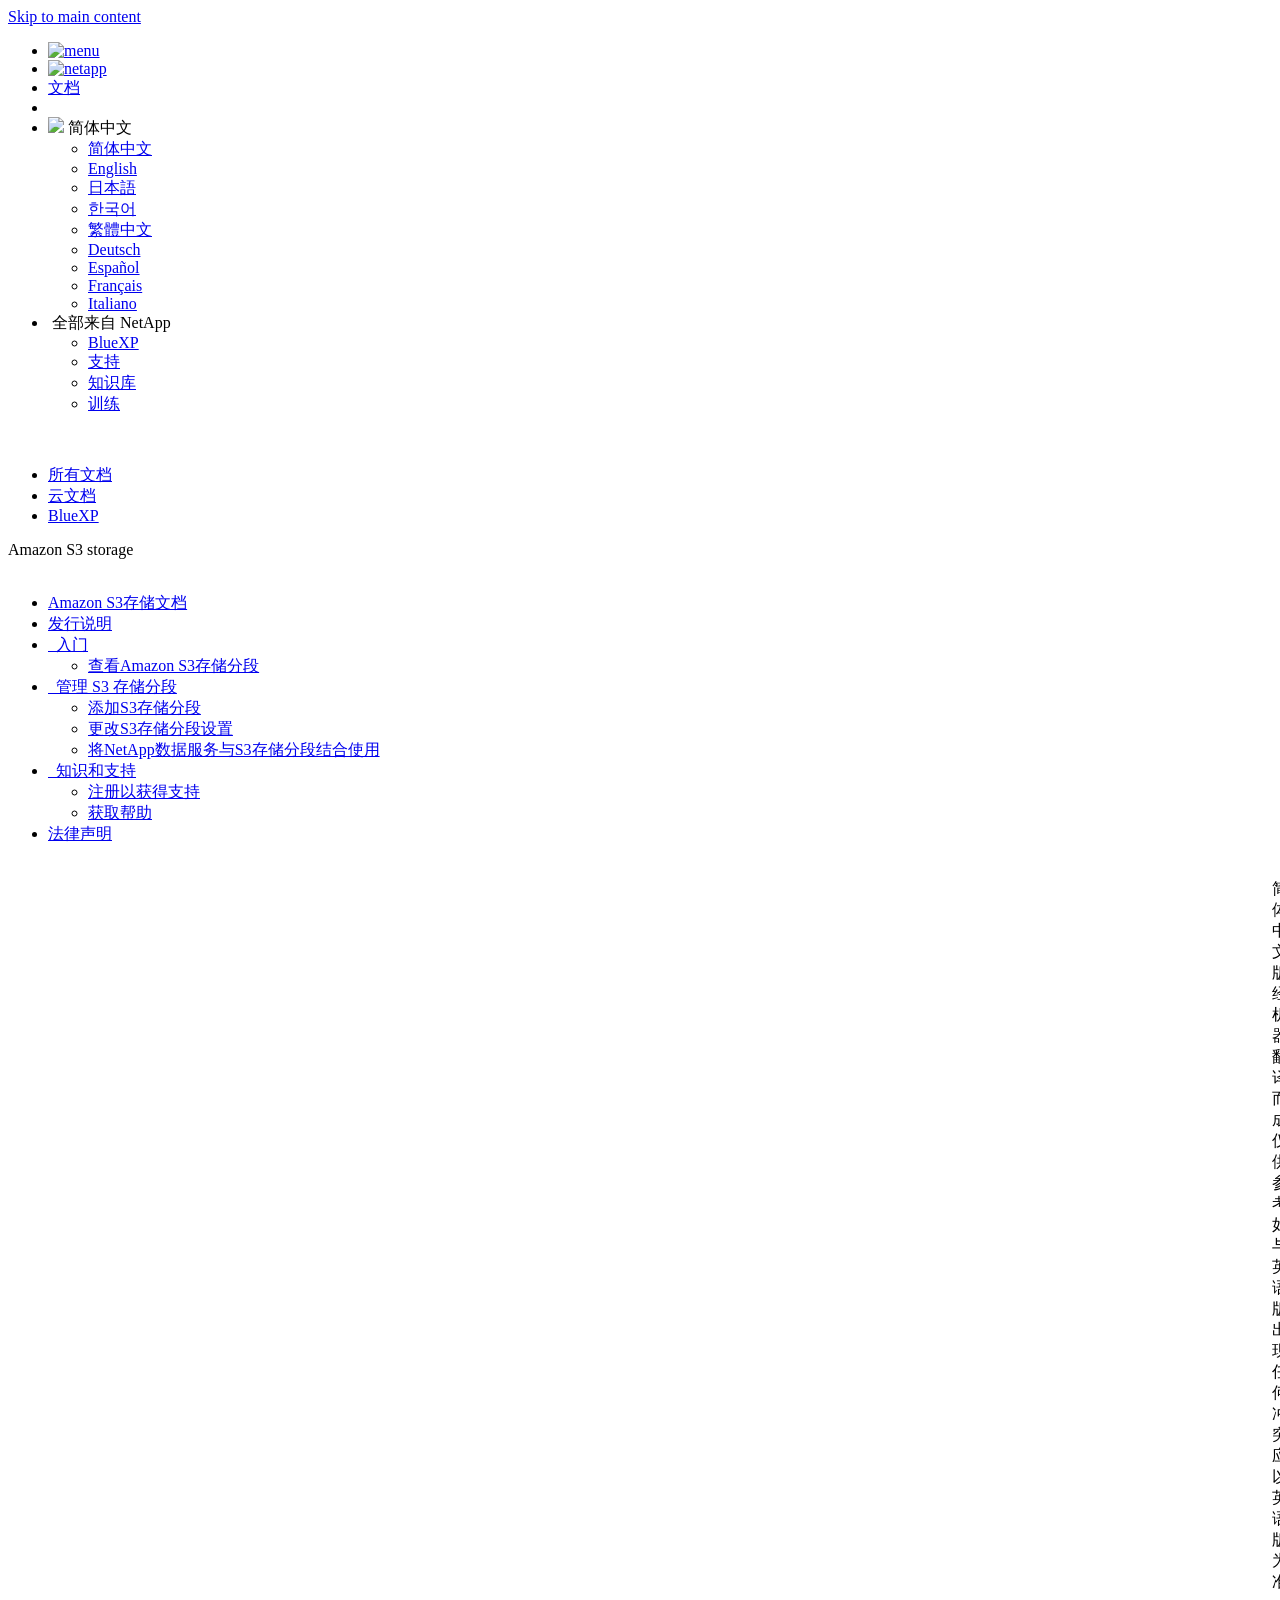
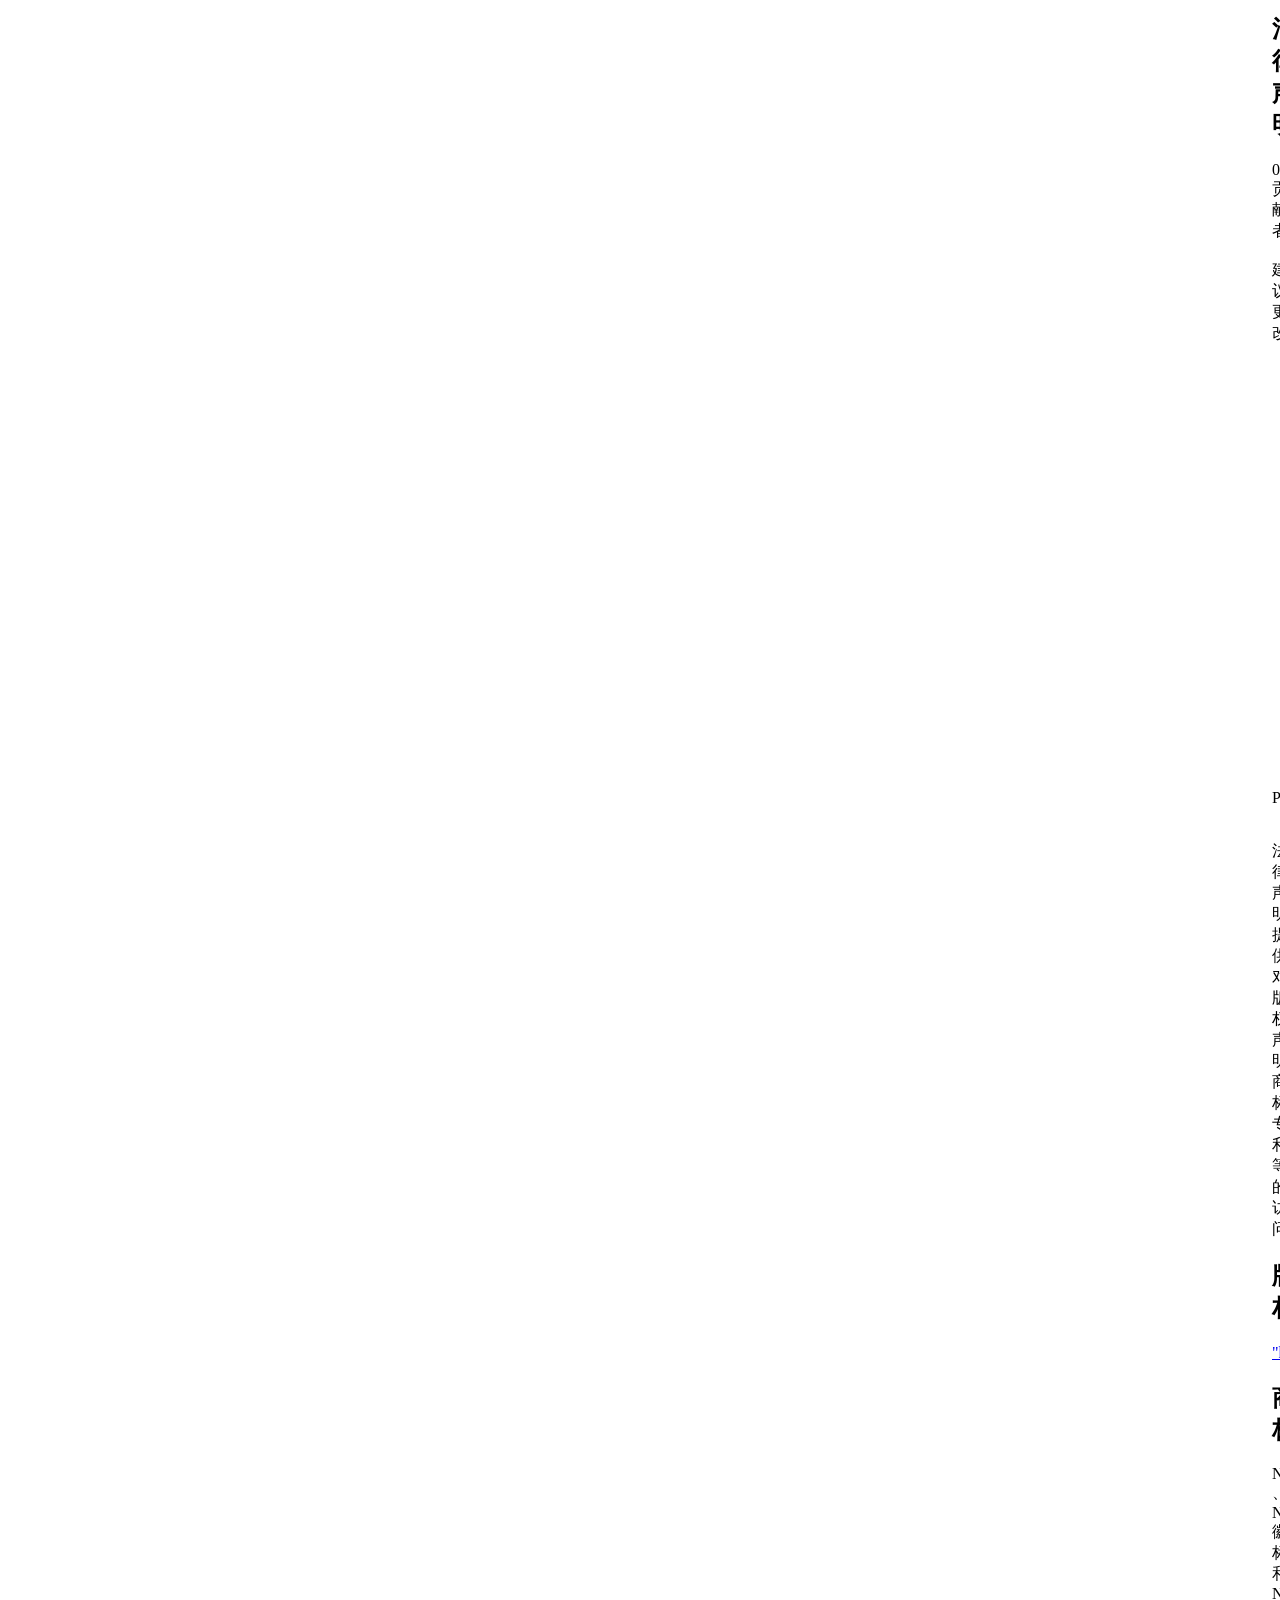
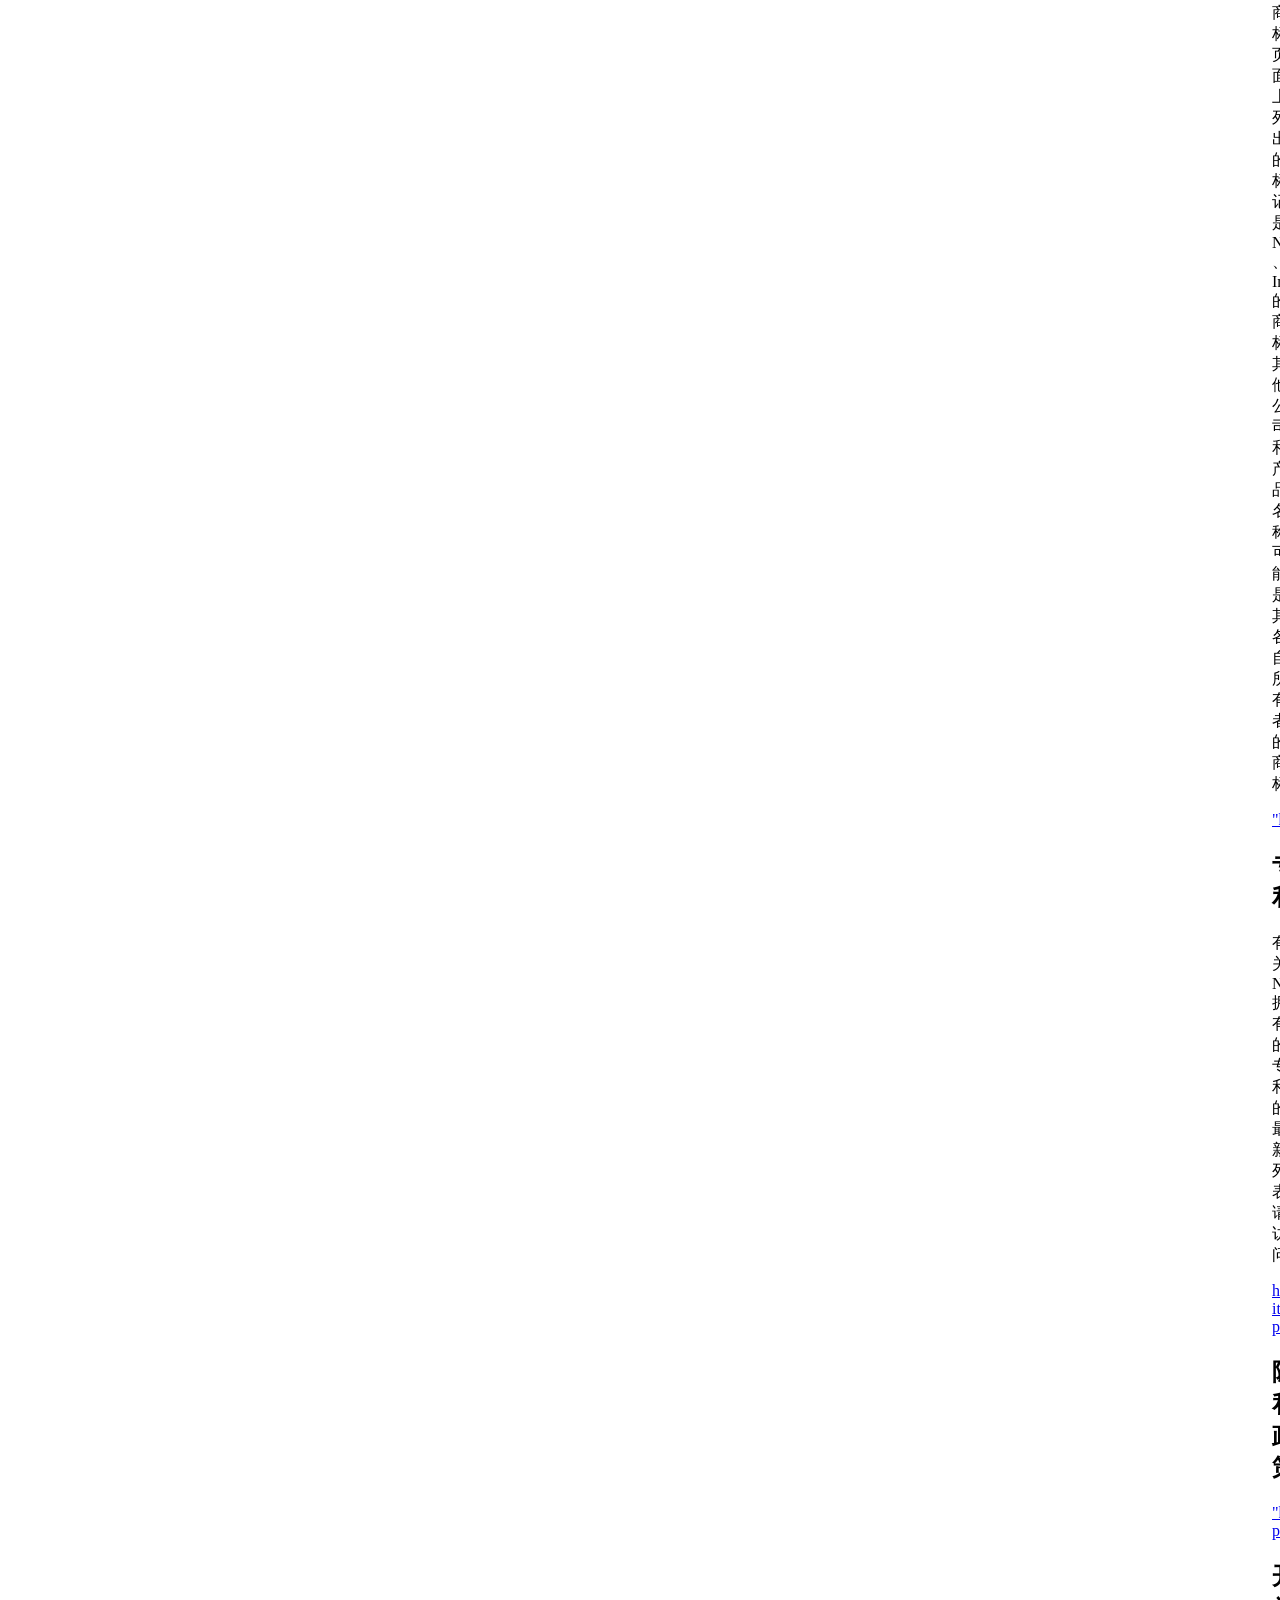
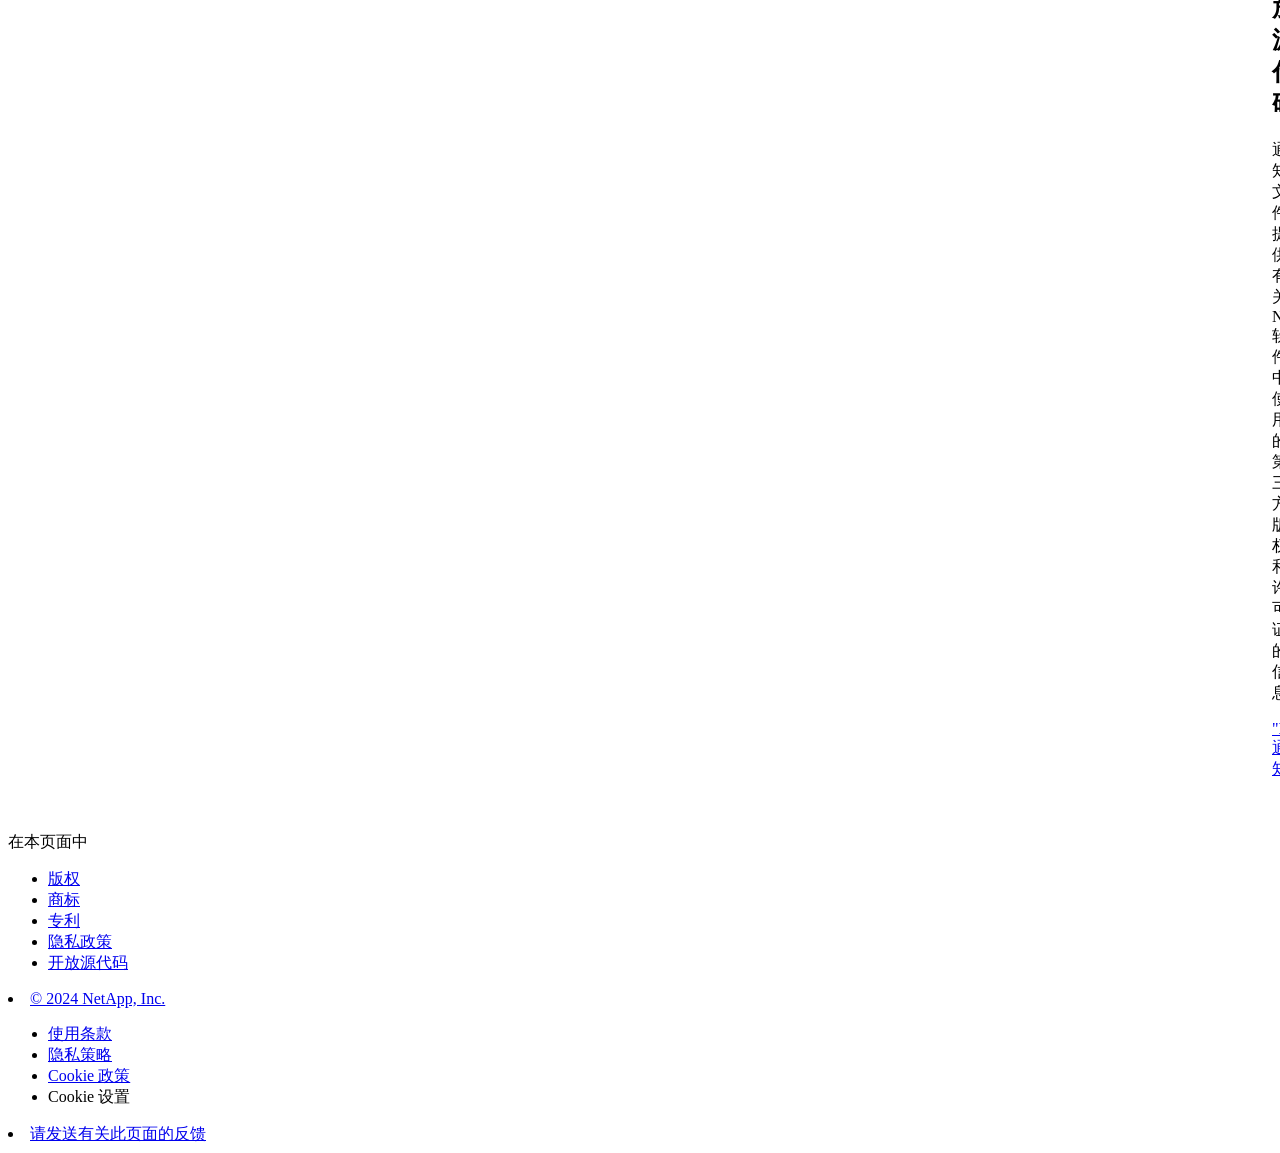
==== commit 6671a00c: "Built from 8bca02b NetAppDocs/netappdocs-build@782b76fc1b76c51d43b6371d3a2fc29d93541a50" ====
--- a/legal-notices.html
+++ b/legal-notices.html
@@ -22,124 +22,67 @@
 
   <!-- RSS Feed --><link rel="alternate" type="application/rss+xml" title="NetApp Documentation" href="/zh-cn/bluexp-s3-storage/feed.xml"><!-- CSS Definitions: NetApp CSS should be defined after generic css -->
 
-  <!-- Elastic Search -->
-  <link rel="stylesheet" href="//cdn.jsdelivr.net/searchkit/0.10.0/theme.css">
 
   <!-- Combined CSS -->
-  <link rel="stylesheet" type="text/css" href="/zh-cn/bluexp-s3-storage/css/netappdocs.css">
-
-  
-  <link rel="stylesheet" href="/zh-cn/bluexp-s3-storage/css/landing-page.css" type="text/css">
-  <link rel="stylesheet" href="/zh-cn/bluexp-s3-storage/css/tabbed-blocks.css" type="text/css">
+  <link rel="stylesheet" type="text/css" href="/zh-cn/bluexp-s3-storage/css/ie-netappdocs.css">
+
+  
+  <link rel="stylesheet" href="/zh-cn/bluexp-s3-storage/css/ie-landing-page.css" type="text/css">
+  <link rel="stylesheet" href="/zh-cn/bluexp-s3-storage/css/ie-tabbed-blocks.css" type="text/css">
   <!-- Canonical url -->
-  <link rel='stylesheet' href='/zh-cn/bluexp-s3-storage/css/na-feature.css' type='text/css'><!-- Top level site integrations --><script>
-    function addAdobeLaunch(adobeId) {
-      var head = document.getElementsByTagName('head')[0];
-      var adobe = document.createElement("script");
-      adobe.type = "text/plain";
-      adobe.className = "optanon-category-C0002";
-      adobe.src = "//assets.adobedtm.com/60287eadf1ee/c284da483c83/"+adobeId+".min.js";
-      head.appendChild(adobe);
-    }
-
-    function addGoogleAnalytics(gtagId) {
-      var google = document.createElement("script");
-      google.type = "text/plain";
-      google.className = "optanon-category-C0002";
-      google.src = "https://www.googletagmanager.com/gtag/js?id="+gtagId;
-      var head = document.getElementsByTagName('head')[0];
-      head.appendChild(google);
-
-      window.dataLayer = window.dataLayer || [];
-      function gtag(){dataLayer.push(arguments);}
-      gtag('js', new Date());
-      gtag('config', gtagId);
-    }
-
-    function addConsent(consentId) {
-      var head = document.getElementsByTagName('head')[0];
-      var onetrustConsent = document.createElement("script");
-      onetrustConsent.type = "text/javascript";
-      onetrustConsent.src = "https://cdn.cookielaw.org/consent/"+consentId+"/OtAutoBlock.js";
-      head.appendChild(onetrustConsent);
-
-      var onetrustScript = document.createElement("script");
-      onetrustScript.type = "text/javascript";
-      onetrustScript.src = "https://cdn.cookielaw.org/scripttemplates/otSDKStub.js";
-      onetrustScript.charset = "UTF-8";
-      onetrustScript.dataset.documentLanguage = "true";
-      onetrustScript.dataset.domainScript = consentId;
-      head.appendChild(onetrustScript);
-    }addConsent("72570c5c-fe30-465f-b0e0-b77f7fb4ae34");
-    addAdobeLaunch("launch-e9ff3acac59f");
-    addGoogleAnalytics("UA-81697994-3");function OptanonWrapper() { }
+  <link rel="canonical" href="https://docs.netapp.com/zh-cn/bluexp-s3-storage/legal-notices.html" />
+  <link rel="alternate" hreflang="x-default" href="https://docs.netapp.com/us-en/bluexp-s3-storage/legal-notices.html" />
+  <link rel="alternate" hreflang="zh-Hans" href="https://docs.netapp.com/zh-cn/bluexp-s3-storage/legal-notices.html" />
+  <link rel="alternate" hreflang="en" href="https://docs.netapp.com/us-en/bluexp-s3-storage/legal-notices.html" />
+  <link rel="alternate" hreflang="ja" href="https://docs.netapp.com/ja-jp/bluexp-s3-storage/legal-notices.html" />
+  <link rel="alternate" hreflang="ko" href="https://docs.netapp.com/ko-kr/bluexp-s3-storage/legal-notices.html" />
+  <link rel="alternate" hreflang="zh-Hant" href="https://docs.netapp.com/zh-tw/bluexp-s3-storage/legal-notices.html" />
+  <link rel="alternate" hreflang="de" href="https://docs.netapp.com/de-de/bluexp-s3-storage/legal-notices.html" />
+  <link rel="alternate" hreflang="es" href="https://docs.netapp.com/es-es/bluexp-s3-storage/legal-notices.html" />
+  <link rel="alternate" hreflang="fr" href="https://docs.netapp.com/fr-fr/bluexp-s3-storage/legal-notices.html" />
+  <link rel="alternate" hreflang="it" href="https://docs.netapp.com/it-it/bluexp-s3-storage/legal-notices.html" />
+  <!-- Top level site integrations -->
+<script type="text/javascript" src="https://cdn.cookielaw.org/consent/72570c5c-fe30-465f-b0e0-b77f7fb4ae34/OtAutoBlock.js"></script>
+    <script type="text/javascript" src="https://cdn.cookielaw.org/scripttemplates/otSDKStub.js" charset="UTF-8" data-document-language="true" data-domain-script="72570c5c-fe30-465f-b0e0-b77f7fb4ae34"></script>
+    <script type="text/javascript">function OptanonWrapper() { }</script>
+    <script type="text/plain" class="optanon-category-C0002" src="https://assets.adobedtm.com/60287eadf1ee/c284da483c83/launch-e9ff3acac59f.min.js"></script>
+    <script class="optanon-category-C0001">(function(w,d,s,l,i){w[l]=w[l]||[];w[l].push({'gtm.start':
+        new Date().getTime(),event:'gtm.js'});var f=d.getElementsByTagName(s)[0],
+        j=d.createElement(s),dl=l!='dataLayer'?'&l='+l:'';j.setAttributeNode(d.createAttribute('data-ot-ignore'));j.setAttribute('class','optanon-category-C0001');j.async=true;
+        j.src='https://www.googletagmanager.com/gtm.js?id='+i+dl+'';f.parentNode.insertBefore(j,f);
+        })(window,document,'script','dataLayer','GTM-MD73T9M');</script>
+
+  <script src="https://cdnjs.cloudflare.com/ajax/libs/jquery/2.1.4/jquery.min.js"></script>
+  
+  <script>
+    $(document).ready(function() {
+      const MASTHEAD_OFFSET = 65;
+      const SECTIONS = $("main h2, main h3");
+      // PAGE NAV - Init
+      if (SECTIONS.length == 0) {
+        // remove if there is no elements
+        /*
+        $("#ie-right-navbar").remove();
+        $("#ie-right-navbar-collapse").remove();
+        */
+      } else {
+        $(".page-nav-title").css('display', 'block');
+        for (var i = 0; i < SECTIONS.length; i++) {
+          var sectionId = $(SECTIONS[i]).attr('id');
+          var sectionName = $(SECTIONS[i]).text();
+          var subClass = $(SECTIONS[i]).is("h3") ? ' page-nav__sublink' : '';
+          $("#page-menu").append('<li class="page-nav-item"><a href="#' + sectionId + '" class="page-nav__link' + subClass + '">' + sectionName + '</a></li>');
+        }
+      }
+    });
   </script>
-  <script src="https://cdnjs.cloudflare.com/ajax/libs/jquery/2.1.4/jquery.min.js"></script>
+  
   <script src="https://cdnjs.cloudflare.com/ajax/libs/jquery-cookie/1.4.1/jquery.cookie.min.js"></script>
 
   <!-- Used for Product Family Page Sidebar Visibility --><!-- Used to import Promise for IE. Required for SearchKit -->
-  <script src="https://cdnjs.cloudflare.com/ajax/libs/bluebird/3.3.5/bluebird.min.js"></script><script src='/zh-cn/bluexp-s3-storage/js/na-search.js'></script><script src='/zh-cn/bluexp-s3-storage/js/na-pagenav.js'></script><script src='/zh-cn/bluexp-s3-storage/js/na-utility.js'></script>
- <!--  
-  <link rel='stylesheet' href='/zh-cn/bluexp-s3-storage/css/prism.css' type='text/css'>
-  <link rel='stylesheet' href='/zh-cn/bluexp-s3-storage/css/prism-netapp.css' type='text/css'>
- -->
-
-  <!-- <script src='/zh-cn/bluexp-s3-storage/js/na-utility.js'></script> -->
-  <script src='/zh-cn/bluexp-s3-storage/js/clouddocs.js'></script>
-  <script src='/zh-cn/bluexp-s3-storage/js/jquery.navgoco.min.js'></script>
-  <script src="https://maxcdn.bootstrapcdn.com/bootstrap/3.3.7/js/bootstrap.min.js" integrity="sha384-Tc5IQib027qvyjSMfHjOMaLkfuWVxZxUPnCJA7l2mCWNIpG9mGCD8wGNIcPD7Txa" crossorigin="anonymous"></script>
-  <!-- <script src='/zh-cn/bluexp-s3-storage/js/toc.js'></script> -->
-  <!-- <script src='/zh-cn/bluexp-s3-storage/js/customscripts.js'></script> --><script>
-      $(document).ready(function() {
-          
-          var collapseOnInit = true;
-          
-
-          var navSettings = {
-              "caretHtml": '',
-              "accordion": collapseOnInit,
-              "openClass": 'active', // open
-              "save": false, // leave false or nav highlighting doesn't work right
-              "cookie": {
-                  "name": 'navgoco',
-                  "expires": false,
-                  "path": '/'
-              },
-              "slide": {
-                  "duration": 400,
-                  "easing": 'swing'
-              }
-          };
-
-          // Initialize navgoco with default options
-          $("#mysidebar").navgoco(navSettings);
-          
-
-          $("#collapseAll").click(function(e) {
-              e.preventDefault();
-              $("#mysidebar").navgoco('toggle', false);
-          });
-
-          $("#expandAll").click(function(e) {
-              e.preventDefault();
-              $("#mysidebar").navgoco('toggle', true);
-          });
-
-          $(".sidebar-nav-container").on("scroll", function() {
-            $.cookie("sidebarScroll", $(".sidebar-nav-container").scrollTop(), {
-              path    : "/zh-cn/bluexp-s3-storage"  
-            });
-          });
-          $(function() {
-            if ($.cookie("sidebarScroll")) {
-              $(".sidebar-nav-container").scrollTop($.cookie("sidebarScroll"));
-            }
-          });
-
-      });
-
-  </script>
-  <script>
+  <script src="https://cdnjs.cloudflare.com/ajax/libs/bluebird/3.3.5/bluebird.min.js"></script><script src='/zh-cn/bluexp-s3-storage/js/na-search.js'></script><script src='/zh-cn/bluexp-s3-storage/js/ie-clouddocs.js'></script>
+  <script src="https://maxcdn.bootstrapcdn.com/bootstrap/3.3.7/js/bootstrap.min.js" integrity="sha384-Tc5IQib027qvyjSMfHjOMaLkfuWVxZxUPnCJA7l2mCWNIpG9mGCD8wGNIcPD7Txa" crossorigin="anonymous"></script><script>
+    /*
       $(document).ready(function() {
           $("#tg-sb-link").click(function() {
               $("#tg-sb-sidebar").toggle();
@@ -149,187 +92,537 @@
               $("#tg-sb-icon").toggleClass('fa-toggle-off');
           });
       });
+      */
   </script>
   <script src='/zh-cn/bluexp-s3-storage/js/custom-dropdown.js'></script>
   <script src='/zh-cn/bluexp-s3-storage/js/FileSaver.min.js'></script>
   <script src='/zh-cn/bluexp-s3-storage/js/jszip-utils.min.js'></script>
-  <script src='/zh-cn/bluexp-s3-storage/js/jszip.min.js'></script>
-  <!-- <script src='/zh-cn/bluexp-s3-storage/js/pdf-ux.js'></script> -->
-</head>
+  <script src='/zh-cn/bluexp-s3-storage/js/jszip.min.js'></script><script src='/zh-cn/bluexp-s3-storage/js/ie-pdf-ux.js'></script></head>
 
 
   <body class role="document" data-flavor="">
-    <div id="page" class="n-off-canvas-menu">
-      <div class="n-off-canvas-menu__menu"><!--TODO: Add offcanvas code --></div>
-      <div class="n-off-canvas-menu__content-wrap">
-        <header class="site-header" id="banner">
-  
-  <!-- Start Page Toolbar -->
-  
-  <div class="page-nav-toolbar"><div class="page-nav-contribute"><a target="_blank" href="https://github.com/NetAppDocs/bluexp-s3-storage/issues/new?body=Page%3A%20[法律声明](https://docs.netapp.com/zh-cn/bluexp-s3-storage/legal-notices.html)&template=public-issue-template.md" class="page-nav-contribute-link" role="button"><img src="/zh-cn/bluexp-s3-storage/images/discuss-sm.svg" alt="" class="github-icon" />请求文档变更</a><a target="_blank" href="https://github.com/NetAppDocs/bluexp-s3-storage/blob/main/legal-notices.adoc" class="page-nav-contribute-link" role="button"><img src="/zh-cn/bluexp-s3-storage/images/edit-sm.svg" alt="" class="github-icon" />在 GitHub 上编辑</a><a target="_blank" href="https://docs.netapp.com/us-en/contribute/" class="page-nav-contribute-link"  ><img src="/zh-cn/bluexp-s3-storage/images/article-sm.svg" alt="" class="github-icon" />提供者指南</a></div>
-    <div class="page-nav-container">
-      <nav class="page-nav-fixed">
-        <div class="page-nav-title">在此页面上</div>
-        <div class="page-nav-links">
-          <ul class="page-nav-inner" id="page-menu"></ul>
-        </div>
-      </nav>
-    </div>
-  </div>
-  
-  
-  <!-- Start top_hat -->
-  <div class="n-top-hat">
-    <div class="n-container">
-      <div class="n-top-hat__cross-property-nav">
-        <ul class="n-top-hat__list">
-          <li class="n-top-hat__list-item">
-            <a href="https://www.netapp.com/products-a-z/" class="n-top-hat__link">产品和解决方案</a>
-          </li>
-          <li class="n-top-hat__list-item">
-            <a href="https://www.netapp.com/support-and-training/netapp-university/" class="n-top-hat__link">支持和培训</a>
-          </li>
-          <li class="n-top-hat__list-item">
-            <a href="https://cloud.netapp.com" class="n-top-hat__link">云中心</a>
-          </li>
-          <li class="n-top-hat__list-item">
-            <a href="https://community.netapp.com/" class="n-top-hat__link">社区</a>
-          </li>
-          <li class="n-top-hat__list-item">
-            <a href="https://blog.netapp.com/" class="n-top-hat__link">日志</a>
-          </li>
-          <li class="n-top-hat__list-item">
-            <a href="https://customers.netapp.com/en/" class="n-top-hat__link">客户案例</a>
-          </li>
-        </ul>
-      </div>
-      <div class="n-top-hat__utils">
-        <ul class="n-top-hat__list">
-          <li class="n-top-hat__list-item">
-            <a href="https://www.netapp.com/company/contact-us/" target="_self" class="n-top-hat__link" data-ntap-ui="contact-us">联系人</a>
-          </li>
-        </ul>
-      </div>
-    </div>
-  </div>
-  <!-- End top_hat -->
-
-  <!-- Start property bar -->
-  <style>
-    .n-property-navigation-bar__menus--desktop-experience .n-menu--mega__default-content__heading span {
-    color: #34B0FF;
-    }
-  </style>
-  <div class="n-property-bar " data-ntap-ui="sticky-nav">
-    <div class="n-property-bar__inner-wrap">
-      <div class="n-property-bar__menu-toggle">
-        <a href="#" class="n-property-bar__menu-toggle-link">
-          <span class="n-property-bar__menu-toggle-text">Menu</span>
-          <svg class="n-icon-bars n-property-bar__menu-toggle-icon" aria-labelledby="title">
-            <title>bars</title>
-            <use xlink:href="/zh-cn/bluexp-s3-storage/images/sprite.svg#bars"></use>
-          </svg>
-        </a>
-      </div>
-      <div class="n-property-bar__property-mark ">
-        <a href="https://www.netapp.com" class="n-property-bar__property-link">
-          <div class="n-property-bar__logo">
-            <svg class="n-icon-netapp-mark n-icon-netapp-mark n-property-bar__netapp-mark-icon" aria-labelledby="title">
-              <title>netapp-mark</title>
-              <use xlink:href="/zh-cn/bluexp-s3-storage/images/sprite.svg#netapp-mark"></use>
-            </svg>
-            <svg class="n-icon-netapp-logo n-property-bar__logo-svg" aria-labelledby="title">
-              <title>netapp-logo</title>
-              <use xlink:href="/zh-cn/bluexp-s3-storage/images/sprite.svg#netapp-logo"></use>
-            </svg>
-          </div>
-        </a>
-      </div>
-
-      
-      
-      
-      <div class="search-property-bar">
-        <div id="search-demo-container" class="searchbox n-property-bar__search">
-          <div id="react-search" 
-          data-search-html="/zh-cn/bluexp-s3-storage/search.html"
-          data-type="widget" 
-          data-placeholder="搜索文档"
-          data-no-results-found="未找到与 {query} 匹配的结果。"
-          data-did-you-mean="搜索 {suggestion}。"
-          data-no-results-found-did-you-mean="未找到与 {query} 匹配的结果。您是否要搜索 {suggestion}?"
-          data-results-found="找到 {hitCount} 个结果"
-          data-error-message="We're sorry, an issue occurred when fetching your results. Please try again."
-          data-error-reset="Reset Search"
-          data-sk-es-pf-indexes=""
-          data-flavor=""></div>
-          <button class="n-property-bar__search-toggle-button" type="button">
-            <svg class="n-icon-search n-property-bar__search-toggle-button-icon" aria-labelledby="title">
-              <title>search</title>
-              <use xmlns:xlink="http://www.w3.org/1999/xlink" xlink:href="/zh-cn/bluexp-s3-storage/images/sprite.svg#search"></use>
-            </svg>
-          </button>
-        </div>
-      </div>
-      
-    </div>
-  </div>
-  <div class="n-property-bar__toolbar">
-    <!-- Start Language Selector --><div id="language-dropdown" class="custom-dropdown custom-dropdown-lang">
-      <div class="custom-dropdown-select custom-dropdown-select-lang">
-      <span class="lang-name">简体中文</span>
-          <svg class="n-globe__icon" aria-labelledby="title">
-            <title>globe</title>
-            <use xmlns:xlink="http://www.w3.org/1999/xlink" xlink:href="/zh-cn/bluexp-s3-storage/images/sprite.svg#globe"></use>
-          </svg>
-        </button>
-      </div>
-
-      <ul class="custom-dropdown-menu"><li>
-          <a href="https://docs.netapp.com/zh-cn/bluexp-s3-storage/legal-notices.html" target="_self"><span translate="no" class="notranslate">简体中文</span></a>
-        </li><li>
-          <a href="https://docs.netapp.com/us-en/bluexp-s3-storage/legal-notices.html" target="_self"><span translate="no" class="notranslate">English</span></a>
-        </li><li>
-          <a href="https://docs.netapp.com/ja-jp/bluexp-s3-storage/legal-notices.html" target="_self"><span translate="no" class="notranslate">日本語</span></a>
-        </li><li>
-          <a href="https://docs.netapp.com/ko-kr/bluexp-s3-storage/legal-notices.html" target="_self"><span translate="no" class="notranslate">한국어</span></a>
-        </li><li>
-          <a href="https://docs.netapp.com/zh-tw/bluexp-s3-storage/legal-notices.html" target="_self"><span translate="no" class="notranslate">繁體中文</span></a>
-        </li><li>
-          <a href="https://docs.netapp.com/de-de/bluexp-s3-storage/legal-notices.html" target="_self"><span translate="no" class="notranslate">Deutsch</span></a>
-        </li><li>
-          <a href="https://docs.netapp.com/es-es/bluexp-s3-storage/legal-notices.html" target="_self"><span translate="no" class="notranslate">Español</span></a>
-        </li><li>
-          <a href="https://docs.netapp.com/fr-fr/bluexp-s3-storage/legal-notices.html" target="_self"><span translate="no" class="notranslate">Français</span></a>
-        </li></ul>
-    </div><!-- End Language Selector -->
-
-    <div class="n-property-bar__cta"></div>
-  </div>
-  <!-- End property bar -->
-</header>
-
+    <div class="skip-to-main">
+      <a href="#main" >Skip to main content</a>
+    </div><noscript><iframe src="https://www.googletagmanager.com/ns.html?id=GTM-MD73T9M"
+      height="0" width="0" style="display:none;visibility:hidden"></iframe></noscript><div id="page" class="">
+      <div id="ie-phone-menu" class=""></div>
+      <div id="ie-content-wrap" class="">
+        <nav id="ie-new-header">
+    <ul>
+        <li id="ie-phone-menu-button">
+            <a href="#">
+                <image id="" src="/zh-cn/bluexp-s3-storage/images/hamburger.svg" alt="menu" />
+            </a>
+        </li>
+
+        <li>
+            <a href="https://www.netapp.com/cn">
+                <image id="ie-header-logo" src="/zh-cn/bluexp-s3-storage/images/netapp_logo.svg" alt="netapp" />
+            </a>
+        </li>
+        <li id="ie-header-docs">
+            <a href="https://www.netapp.com/support-and-training/documentation/">文档</a>
+        </li>
+
+        <!-- Empty container to push header left with or without lang selector -->
+        <li id="empty-container" style="margin-left: auto">
+        </li>
+        <!-- Start Language Selector --><li id="ie-language-dropdown">
+            <div id="language-dropdown" class="custom-dropdown custom-dropdown-lang">
+                <div class="custom-dropdown-select custom-dropdown-select-lang">
+                    <img src="/zh-cn/bluexp-s3-storage/images/language_white_24dp.svg" class="n-globe__icon" />
+                    <span class="lang-name">简体中文</span>
+                    <img src="/zh-cn/bluexp-s3-storage/images/dropdown-arrow.svg" alt="" class="custom-icon chevrondown header invisible" />
+                    <img src="/zh-cn/bluexp-s3-storage/images/dropdown-arrow.svg" alt="" class="custom-icon chevronup header" />
+                    </button>
+                </div>
+
+                <ul class="custom-dropdown-menu"><li>
+                        <a href="https://docs.netapp.com/zh-cn/bluexp-s3-storage/legal-notices.html"
+                            target="_self"><span translate="no" class="notranslate">简体中文</span></a>
+                    </li><li>
+                        <a href="https://docs.netapp.com/us-en/bluexp-s3-storage/legal-notices.html"
+                            target="_self"><span translate="no" class="notranslate">English</span></a>
+                    </li><li>
+                        <a href="https://docs.netapp.com/ja-jp/bluexp-s3-storage/legal-notices.html"
+                            target="_self"><span translate="no" class="notranslate">日本語</span></a>
+                    </li><li>
+                        <a href="https://docs.netapp.com/ko-kr/bluexp-s3-storage/legal-notices.html"
+                            target="_self"><span translate="no" class="notranslate">한국어</span></a>
+                    </li><li>
+                        <a href="https://docs.netapp.com/zh-tw/bluexp-s3-storage/legal-notices.html"
+                            target="_self"><span translate="no" class="notranslate">繁體中文</span></a>
+                    </li><li>
+                        <a href="https://docs.netapp.com/de-de/bluexp-s3-storage/legal-notices.html"
+                            target="_self"><span translate="no" class="notranslate">Deutsch</span></a>
+                    </li><li>
+                        <a href="https://docs.netapp.com/es-es/bluexp-s3-storage/legal-notices.html"
+                            target="_self"><span translate="no" class="notranslate">Español</span></a>
+                    </li><li>
+                        <a href="https://docs.netapp.com/fr-fr/bluexp-s3-storage/legal-notices.html"
+                            target="_self"><span translate="no" class="notranslate">Français</span></a>
+                    </li><li>
+                        <a href="https://docs.netapp.com/it-it/bluexp-s3-storage/legal-notices.html"
+                            target="_self"><span translate="no" class="notranslate">Italiano</span></a>
+                    </li></ul>
+            </div>
+            </li>
+        <!-- End Language Selector -->
+
+
+        <li id="ie-allnetapp">
+            <div id="allnetapp-dropdown" class="custom-dropdown custom-dropdown-allnetapp">
+                <div class="custom-dropdown-select custom-dropdown-select-allnetapp">
+                    <img src="/zh-cn/bluexp-s3-storage/images/apps_white_24dp.svg" alt="" class="allnetapp-icon" />
+                    <span class="allnetapp-name">全部来自 NetApp</span>
+                    <img src="/zh-cn/bluexp-s3-storage/images/dropdown-arrow.svg" alt="" class="custom-icon chevrondown header invisible" />
+                    <img src="/zh-cn/bluexp-s3-storage/images/dropdown-arrow.svg" alt="" class="custom-icon chevronup header" />
+                    </button>
+                </div>
+
+                <ul class="custom-dropdown-menu allnetapp-dropdown">
+                    <li>
+                        <a href="https://bluexp.netapp.com/"
+                            target="_self"><span translate="no" class="notranslate">BlueXP</span></a>
+                    </li>
+                    <li>
+                        <a href="https://mysupport.netapp.com/site/"
+                            target="_self"><span translate="no" class="notranslate">支持</span></a>
+                    </li>
+                    <li>
+                        <a href="https://kb.netapp.com/"
+                            target="_self"><span translate="no" class="notranslate">知识库</span></a>
+                    </li>
+                    <li>
+                        <a href="https://www.netapp.com/zh-hans/support-and-training/netapp-learning-services/"
+                            target="_self"><span translate="no" class="notranslate">训练</span></a>
+                    </li>
+                </ul>
+            </div>
+
+        </li>
+
+    </ul>
+</nav>
 
         <main id="n-main-content" class="n-main-content">
           <!-- Start Documentation Content -->
 <div class="ie-main">
-  <!-- Sidebar Column -->
-  
-  <div class="col-md-3" id="sidebar-height">
-      <button id="btn-sidebar-collapse" onclick="hideSidebar()"><img src="/zh-cn/bluexp-s3-storage/images/collapse.png" alt="折叠导航面板"></button>
-      <div class="n-pdf-header">
-  <a id="toggleButtonPdf" class="n-pdf-button" type="button">
-    <img src="/zh-cn/bluexp-s3-storage/images/pdf.png" alt="" width="16" height="16"/>可用的 PDF<span>
-    </span>
-  </a>
-</div>
-<div class="n-pdf-body-container">
-  <ul id="toggleContainerPdf" class="n-pdf-body" style="display:none;"><li class="pdf-ux-container">
+
+<div id="ie-new-sidebar-collapse" style="display: none">
+    <img id="sidebar-expand" class="ie-searchbox-icon" src="/zh-cn/bluexp-s3-storage/images/double_arrow.svg" alt="" />
+</div>
+<div id="ie-new-sidebar">
+    <div id="ie-product-identity-lockup">
+        <div id="sidebar-collapse" class="">
+            <img src="/zh-cn/bluexp-s3-storage/images/double_arrow.svg" alt="" />
+        </div>
+        <div id="ie-breadcrumb" class="">
+  <ul class="ie-breadcrumb">
+    <li class="">
+      <a href="https://docs.netapp.com">所有文档</a>
+    </li>
+    
+    
+    <li class="">
+      <a href="https://docs.netapp.com/us-en/cloud/">云文档</a>
+    </li>
+    
+
+    
+    <li class="">
+      <a href="https://docs.netapp.com/zh-cn/bluexp-family/">
+        BlueXP
+      </a>
+    </li>
+    
+  </ul>
+  
+  <div class="ie-product-name" >
+    <!--<a href="/zh-cn/bluexp-s3-storage/">-->
+      Amazon S3 storage
+    <!--</a>-->
+  </div>
+</div>
+
+            
+
         
         
+
+<div id="ie-searchbox" class="ie-searchbox-sidebar ">
+    <img class="ie-searchbox-icon" src="/zh-cn/bluexp-s3-storage/images/loupe.svg" alt=""/>
+    <div id="react-search" 
+        data-search-html="/zh-cn/bluexp-s3-storage/search.html" 
+        data-type="widget"
+        data-placeholder="搜索文档"
+        data-no-results-found="未找到 {query} 的相关结果"
+        data-did-you-mean="搜索 {suggestion}。"
+        data-no-results-found-did-you-mean="未找到 {query} 的相关结果。您是指 {suggestion}？"
+        data-results-found="找到 {hitCount} 个结果"
+        data-error-message="发生错误。请重试。"
+        data-error-reset="重置搜索"
+        data-sk-es-pf-indexes="" 
+        data-flavor="">
+    </div>
+</div>
         
-        <a target="_blank" href="/zh-cn/bluexp-s3-storage/pdfs/fullsite-sidebar/Amazon_S3存储文档.pdf" >
-          <img src="/zh-cn/bluexp-s3-storage/images/pdf.png" alt="" width="16" height="16"/>此文档站点的 PDF</a>
+    </div>
+    <div id="ie-new-toc"><script>
+  let sidebarAccordion = true;
+
+  /* specific css rules for Mac */
+  if(navigator.platform.match('Mac') !== null) {
+    document.body.setAttribute('class', 'OSX');
+  }
+
+</script>
+
+<div id="ie-sidebar-container">
+  <ul id="ie-sidebar-list" ><li 
+      data-pdf-exists="true" 
+      data-pdf-filename="Amazon S3存储文档"
+      data-li-level="1#" 
+      class="   "
+      dale-page-url="/legal-notices.html" 
+      dale-entry-url="/index.html" 
+    ><a class="ie-sidebar-menuitem-1 " href="/zh-cn/bluexp-s3-storage/index.html">
+        Amazon S3存储文档
+      </a></li><li 
+      data-pdf-exists="true" 
+      data-pdf-filename="发行说明"
+      data-li-level="1#" 
+      class="   "
+      dale-page-url="/legal-notices.html" 
+      dale-entry-url="/whats-new.html" 
+    ><a class="ie-sidebar-menuitem-1 " href="/zh-cn/bluexp-s3-storage/whats-new.html">
+        发行说明
+      </a></li><li 
+      data-pdf-exists="true" 
+      data-pdf-filename="入门"
+      data-li-level="1" 
+      class=" sidebar-folder    "
+      dale-page-url="/legal-notices.html" 
+      dale-entry-url="" 
+    ><a class="ie-sidebar-menuitem-1  ie-sidebar-button " href="#">
+        <img class="ie-sidebar-icon ie-sidebar-button open" src="/zh-cn/bluexp-s3-storage/images/link_expand.svg" alt="" />
+        <img class="ie-sidebar-icon ie-sidebar-button close" src="/zh-cn/bluexp-s3-storage/images/link_collapse.svg" alt="" />
+        <!--<div class="" style="display: inline;"> 入门</div>-->
+         入门
+      </a>
+      <ul class="">
+        <li 
+      data-pdf-exists="true" 
+      data-pdf-filename="查看Amazon S3存储分段"
+      data-li-level="2#" 
+      class="   "
+      dale-page-url="/legal-notices.html" 
+      dale-entry-url="/task-viewing-amazon-s3.html" 
+    ><a class="ie-sidebar-menuitem-2 " href="/zh-cn/bluexp-s3-storage/task-viewing-amazon-s3.html">
+        查看Amazon S3存储分段
+      </a></li></ul></li><li 
+      data-pdf-exists="true" 
+      data-pdf-filename="管理 S3 存储分段"
+      data-li-level="1" 
+      class=" sidebar-folder    "
+      dale-page-url="/legal-notices.html" 
+      dale-entry-url="" 
+    ><a class="ie-sidebar-menuitem-1  ie-sidebar-button " href="#">
+        <img class="ie-sidebar-icon ie-sidebar-button open" src="/zh-cn/bluexp-s3-storage/images/link_expand.svg" alt="" />
+        <img class="ie-sidebar-icon ie-sidebar-button close" src="/zh-cn/bluexp-s3-storage/images/link_collapse.svg" alt="" />
+        <!--<div class="" style="display: inline;"> 管理 S3 存储分段</div>-->
+         管理 S3 存储分段
+      </a>
+      <ul class="">
+        <li 
+      data-pdf-exists="true" 
+      data-pdf-filename="添加S3存储分段"
+      data-li-level="2#" 
+      class="   "
+      dale-page-url="/legal-notices.html" 
+      dale-entry-url="/task-add-s3-bucket.html" 
+    ><a class="ie-sidebar-menuitem-2 " href="/zh-cn/bluexp-s3-storage/task-add-s3-bucket.html">
+        添加S3存储分段
+      </a></li><li 
+      data-pdf-exists="true" 
+      data-pdf-filename="更改S3存储分段设置"
+      data-li-level="2#" 
+      class="   "
+      dale-page-url="/legal-notices.html" 
+      dale-entry-url="/task-change-s3-bucket-settings.html" 
+    ><a class="ie-sidebar-menuitem-2 " href="/zh-cn/bluexp-s3-storage/task-change-s3-bucket-settings.html">
+        更改S3存储分段设置
+      </a></li><li 
+      data-pdf-exists="true" 
+      data-pdf-filename="将NetApp数据服务与S3存储分段结合使用"
+      data-li-level="2#" 
+      class="   "
+      dale-page-url="/legal-notices.html" 
+      dale-entry-url="/task-s3-enable-data-services.html" 
+    ><a class="ie-sidebar-menuitem-2 " href="/zh-cn/bluexp-s3-storage/task-s3-enable-data-services.html">
+        将NetApp数据服务与S3存储分段结合使用
+      </a></li></ul></li><li 
+      data-pdf-exists="true" 
+      data-pdf-filename="知识和支持"
+      data-li-level="1" 
+      class=" sidebar-folder    "
+      dale-page-url="/legal-notices.html" 
+      dale-entry-url="" 
+    ><a class="ie-sidebar-menuitem-1  ie-sidebar-button " href="#">
+        <img class="ie-sidebar-icon ie-sidebar-button open" src="/zh-cn/bluexp-s3-storage/images/link_expand.svg" alt="" />
+        <img class="ie-sidebar-icon ie-sidebar-button close" src="/zh-cn/bluexp-s3-storage/images/link_collapse.svg" alt="" />
+        <!--<div class="" style="display: inline;"> 知识和支持</div>-->
+         知识和支持
+      </a>
+      <ul class="">
+        <li 
+      data-pdf-exists="true" 
+      data-pdf-filename="注册以获得支持"
+      data-li-level="2#" 
+      class="   "
+      dale-page-url="/legal-notices.html" 
+      dale-entry-url="/task-support-registration.html" 
+    ><a class="ie-sidebar-menuitem-2 " href="/zh-cn/bluexp-s3-storage/task-support-registration.html">
+        注册以获得支持
+      </a></li><li 
+      data-pdf-exists="true" 
+      data-pdf-filename="获取帮助"
+      data-li-level="2#" 
+      class="   "
+      dale-page-url="/legal-notices.html" 
+      dale-entry-url="/task-get-help.html" 
+    ><a class="ie-sidebar-menuitem-2 " href="/zh-cn/bluexp-s3-storage/task-get-help.html">
+        获取帮助
+      </a></li></ul></li><li 
+      data-pdf-exists="true" 
+      data-pdf-filename="法律声明"
+      data-li-level="1#" 
+      class="  ie-sidebar-selected    "
+      dale-page-url="/legal-notices.html" 
+      dale-entry-url="/legal-notices.html" 
+    ><a class="ie-sidebar-menuitem-1 " href="/zh-cn/bluexp-s3-storage/legal-notices.html">
+        法律声明
+      </a></li></ul>
+</div>
+<script>
+
+  $(".ie-sidebar-button").click(function (e) {
+    e.preventDefault();
+    e.stopPropagation();
+
+    expandedLI = $('li.ie-sidebar-expand')
+
+    const li = $(this).closest("li");
+
+    const parentsLI = $(li).parents('li');
+
+    expandedLI.map(element => {
+      if (sidebarAccordion && !li.hasClass('ie-sidebar-expand') && jQuery.inArray(expandedLI[element], parentsLI) == -1) {
+        $(expandedLI[element]).toggleClass('ie-sidebar-expand');
+        $(expandedLI[element]).children("ul").animate({ height: 'toggle' }, 400, function () {
+          $(li).children("ul").toggleClass('ie-sidebar-open');
+
+        })
+      }
+
+    })
+
+    $(li).toggleClass('ie-sidebar-expand');
+    $(li).children("ul").animate({ height: 'toggle' }, 400, function () {
+      $(li).children("ul").toggleClass('ie-sidebar-open');
+    })
+  });
+
+
+  
+    $("li.ie-sidebar-selected").parents('ul').toggleClass("ie-sidebar-open");
+    $("li.ie-sidebar-selected").toggleClass("ie-sidebar-expand")
+    $("ul.ie-sidebar-open").parent().toggleClass("ie-sidebar-expand");
+    $("li.ie-sidebar-selected").children('ul').toggleClass("ie-sidebar-open")
+  
+  
+</script>
+    </div>
+</div>
+<script>
+
+    
+    let sidebarScrollTopPosition = 0;
+    $("#ie-new-toc").on("scroll", function () {
+        if (sidebarScrollTopPosition == 0) {
+            $.cookie("sidebarScroll", $("#ie-new-toc").scrollTop(), {
+                path: "/zh-cn/bluexp-s3-storage"
+            });
+        }
+
+        if ($("#ie-new-toc").scrollTop() > 0) {
+            $('#ie-product-identity-lockup').addClass('ie-addShadow');
+        } else {
+            $('#ie-product-identity-lockup').removeClass('ie-addShadow');
+        }
+    });
+
+    $(function () {
+        if ($.cookie("sidebarScroll")) {
+            $("#ie-new-toc").scrollTop($.cookie("sidebarScroll"));
+        }
+    });
+
+    function setSidebarBottom() {
+        const footerGap = PXinViewport($(".n-footer"));
+        document.getElementById("ie-new-sidebar").style.bottom = Math.max(0, footerGap) + "px";
+    }
+
+    window.onscroll = () => {
+        setSidebarBottom();
+    };
+
+    $("#sidebar-collapse").click(function (e) {
+        const sidebarWidth = $("#ie-new-sidebar").width() - $("#ie-new-sidebar-collapse").width();
+        e.preventDefault();
+        const width = $(".ie-content-pane").width();
+        const marginLeft = parseInt($(".ie-content-pane").css('marginLeft'));
+
+        if ($.cookie("sidebarScroll")) {
+            sidebarScrollTopPosition = $.cookie("sidebarScroll");
+        }
+
+        $("#ie-new-sidebar").animate({ width: 'toggle' }, 350, function () {
+            $("#ie-new-sidebar-collapse").show();
+            $("#ie-new-sidebar").removeClass("open")
+            $("#ie-new-sidebar").addClass("close")
+            $("#ie-new-sidebar").removeAttr("style")
+        });
+        $(".ie-content-pane").animate({ width: (width + sidebarWidth), marginLeft: (marginLeft - sidebarWidth) }, 350, function () {
+            resizeContent()
+        })
+
+    });
+    $("#sidebar-expand").click(function (e) {
+        const sidebarWidth = $("#ie-new-sidebar").width() - $("#ie-new-sidebar-collapse").width();
+        e.preventDefault();
+        const width = $(".ie-content-pane").width();
+        const marginLeft = parseInt($(".ie-content-pane").css('marginLeft'));
+
+        $("#ie-new-sidebar").animate({ width: 'toggle' }, 250, function () {
+            $('#ie-new-sidebar').css('display', 'flex');
+            $("#ie-new-sidebar-collapse").hide();
+            $("#ie-new-sidebar").removeClass("close")
+            $("#ie-new-sidebar").addClass("open")
+            setSidebarBottom();
+
+            if (sidebarScrollTopPosition != 0) {
+                $.cookie("sidebarScroll", sidebarScrollTopPosition, {
+                    path: "/zh-cn/bluexp-s3-storage"
+                })
+                $("#ie-new-toc").scrollTop(sidebarScrollTopPosition);
+                sidebarScrollTopPosition = 0;
+            }
+        });
+        $(".ie-content-pane").animate({ width: (width - sidebarWidth), 'marginLeft': (marginLeft + sidebarWidth) }, 250, function () {
+            resizeContent()
+        })
+    });
+    function resizeContent() {
+        const sidebarWidth = $("#ie-new-sidebar").width() - $("#ie-new-sidebar-collapse").width();
+        const rightNavbarVisible =  $("#ie-right-navbar").css('display') && $("#ie-right-navbar").css('display') != 'none';
+        const sidebarVisible = $("#ie-new-sidebar").css('display') != 'none';
+        const rightNavbarWidth = $("#ie-right-navbar").width();
+        const rightNavbarCollapseWidth = $("#ie-right-navbar-collapse").width();
+        const rightNavbarCollapseVisible = $("#ie-right-navbar-collapse").css('display') && $("#ie-right-navbar-collapse").css('display') != 'none';
+        
+        if (rightNavbarVisible && sidebarVisible) {
+            $(".ie-content-pane").width(`calc(100% - ${sidebarWidth + rightNavbarWidth}px)`)
+            $(".ie-content-pane").css('marginLeft', `${sidebarWidth}px`)
+        } else if (sidebarVisible) {
+            $(".ie-content-pane").css('marginLeft', `${sidebarWidth}px`)
+            if (rightNavbarCollapseVisible) {
+                $(".ie-content-pane").width(`calc(100% - ${sidebarWidth + rightNavbarCollapseWidth}px)`)
+            } else {
+                $(".ie-content-pane").width(`calc(100% - ${$("#ie-new-sidebar").width()}px)`)
+            }
+
+        } else if (rightNavbarVisible) {
+            $(".ie-content-pane").css('marginLeft', `${$("#ie-new-sidebar-collapse").width()}px`)
+            $(".ie-content-pane").width(`calc(100% - ${rightNavbarWidth}px)`)
+        } else {
+            $(".ie-content-pane").css('marginLeft', `${$("#ie-new-sidebar-collapse").width()}px`)
+            if (rightNavbarCollapseVisible) {
+                $(".ie-content-pane").width(`calc(100% - ${rightNavbarCollapseWidth}px)`);
+            } else {
+                $(".ie-content-pane").width(`calc(100% - ${$("#ie-new-sidebar-collapse").width()}px) `);
+            }
+            
+        }
+    }
+    $(window).on("resize load", function () {
+        setSidebarBottom();
+        resizeContent()
+    });
+
+
+</script>
+
+<div class="ie-content-pane ie-component-detail-content ie-component-detail-content--show-code">
+    <!-- Begin of page container --><article class="page-content" id="main">
+      <!-- include utility.html -->
+      <div class="ie-info-disclaimer">
+    <span>
+      <div class="ie-info-disclaimer-container">
+        <div class="ie-info-disclaimer-icon">
+          <img src="/zh-cn/bluexp-s3-storage/images/notification-icons.svg" class="luci-icon" alt="" />
+        </div>
+        <div class="ie-info-disclaimer-content">
+          <span> 简体中文版经机器翻译而成，仅供参考。如与英语版出现任何冲突，应以英语版为准。 </span>
+        </div>
+        <div style="clear:both;"></div>
+      </div>
+    </span>
+  </div><div class="ie-component-detail-heading-wrap">
+  <h1 class="ie-component-detail-heading">法律声明</h1>
+</div>
+
+<div id="ie-byline">
+  
+<div class="page-details">
+    
+        
+            <time datetime="2023-09-28 16:52:27 +0000">09/28/2023</time>
+        
+    
+    
+        <span>贡献者
+        </span>
+    
+    
+</div>
+<div class="page-controls">
+    <div id="contribute-dropdown" class="custom-dropdown custom-dropdown-contrib" >
+        <div class="custom-dropdown-select custom-dropdown-select-contrib">
+        <span class="contrib-name"><img src="/zh-cn/bluexp-s3-storage/images/discuss-sm.svg" alt="" class="github-icon" />建议更改</span>
+        <img src="/zh-cn/bluexp-s3-storage/images/dropdown-arrow.svg" alt="" class="custom-icon chevrondown invisible" />
+        <img src="/zh-cn/bluexp-s3-storage/images/dropdown-arrow.svg" alt="" class="custom-icon chevronup" />
+        </div>
+        <ul class="custom-dropdown-menu suggested-changes-dropdown"><li>
+                <a target="_blank" href="https://github.com/NetAppDocs/bluexp-s3-storage.zh-cn/issues/new?template=new-from-page.yml&page-url=https://docs.netapp.com/zh-cn/bluexp-s3-storage/legal-notices.html&page-title=法律声明" class="page-nav-contribute-link" role="button">请求文档更改</a>
+            </li><li> 
+                <a target="_blank" href="https://github.com/NetAppDocs/bluexp-s3-storage/blob/main/legal-notices.adoc" class="page-nav-contribute-link" role="button">编辑此页面</a>
+            </li><li><a target="_blank" href="https://docs.netapp.com/us-en/contribute/" class="page-nav-contribute-link"  >了解如何贡献</a></li>
+        </ul>
+    </div>
+    <div id="pdf-control-container">
+        <div class="n-pdf-header">
+            <a id="toggleButtonPdf" class="n-pdf-button" type="button">
+                <img class="adobe-icon" src="/zh-cn/bluexp-s3-storage/images/pdf-icon.png" alt="" width="16" height="16"/>PDF<img src="/zh-cn/bluexp-s3-storage/images/dropdown-arrow.svg" class="custom-icon" alt="" />
+            </a>
+        </div>
+        <div class="n-pdf-body-container">
+            <ul id="toggleContainerPdf" class="n-pdf-body" style="display:none;"><li class="pdf-ux-container">
+                    
+                    
+                    
+                    <a target="_blank" class="pdf-download-link" href="/zh-cn/bluexp-s3-storage/pdfs/fullsite-sidebar/Amazon_S3存储文档.pdf" >
+                    <img src="/zh-cn/bluexp-s3-storage/images/pdf-icon.png" alt="" width="16" height="16"/>本文档站点的 PDF</a>
 
 
 
@@ -341,12 +634,12 @@
           
           
           
-          <a target="_blank" 
+          <a target="_blank" class="pdf-download-link"
             
               href="/zh-cn/bluexp-s3-storage/pdfs/sidebar/入门.pdf" 
             
           >
-            <img src="/zh-cn/bluexp-s3-storage/images/pdf.png" alt="" width="16" height="16"/>
+            <img src="/zh-cn/bluexp-s3-storage/images/pdf-icon.png" alt="" width="16" height="16"/>
             入门
           </a>
           
@@ -366,12 +659,12 @@
           
           
           
-          <a target="_blank" 
+          <a target="_blank" class="pdf-download-link"
             
               href="/zh-cn/bluexp-s3-storage/pdfs/sidebar/管理_S3_存储分段.pdf" 
             
           >
-            <img src="/zh-cn/bluexp-s3-storage/images/pdf.png" alt="" width="16" height="16"/>
+            <img src="/zh-cn/bluexp-s3-storage/images/pdf-icon.png" alt="" width="16" height="16"/>
             管理 S3 存储分段
           </a>
           
@@ -395,12 +688,12 @@
           
           
           
-          <a target="_blank" 
+          <a target="_blank" class="pdf-download-link"
             
               href="/zh-cn/bluexp-s3-storage/pdfs/sidebar/知识和支持.pdf" 
             
           >
-            <img src="/zh-cn/bluexp-s3-storage/images/pdf.png" alt="" width="16" height="16"/>
+            <img src="/zh-cn/bluexp-s3-storage/images/pdf-icon.png" alt="" width="16" height="16"/>
             知识和支持
           </a>
           
@@ -419,11 +712,11 @@
   
 
 </li></ul>
-  <div class="zip-pdf-link-container" style="display: none;">   
-    <a href="#" id="zipPdf">
-      <img src="/zh-cn/bluexp-s3-storage/images/pdf-zip.png" alt="" width="16" height="16"/>
-      <pre>收集单独的 PDF 文档<span class="zip-size"></span></pre>
-    </a><div id="zip-link-popup" class="hide">
+            <div class="zip-pdf-link-container" style="display: none;">   
+                <a href="#" id="zipPdf">
+                <img src="/zh-cn/bluexp-s3-storage/images/pdf-zip.png" alt="" width="16" height="16"/>
+                <pre>单独 PDF 文档的收集<span class="zip-size"></span></pre>
+                </a><div id="zip-link-popup" class="hide">
     <div class="inner-modal">
         <div class="downloading-progress">
             <div class="spinner"></div>
@@ -447,187 +740,55 @@
         $("#zip-link-popup .download-complete").addClass("hide");
     });
 </script></div>
-</div>
+        </div>
+    </div>        
 <script>
-  $("#toggleContainerPdf li.active:last-child").parents('ul.subfolders').toggle('display');
-  $("#toggleButtonPdf").click(function () {
+$("#toggleContainerPdf li.active:last-child").parents('ul.subfolders').toggle('display');
+$("#toggleButtonPdf").on('click', function(e){ 
+    e.stopPropagation();
     $("#toggleContainerPdf").toggle('display');
     $(".n-pdf-body-container .zip-pdf-link-container").toggle('display');
-  });
-</script><div class="prod-nav" id="product-nav">
-  <a target="_self" class="prod-fam-nav" href="https://docs.netapp.com/zh-cn/cloud-manager-family/"><img src="/zh-cn/bluexp-s3-storage/images/left_arrow.png" alt=""><pre>所有BlueXP文档</pre></a>
-</div><div class="sidebar-nav-container" id="mysidebardiv">
-  <ul id="mysidebar" class="nav"><li 
-      data-pdf-exists="true" 
-      data-pdf-filename="Amazon S3存储文档"
-      data-li-level="1#" 
-      class=" "
-    ><a class="na-navbar-padding" href="/zh-cn/bluexp-s3-storage/index.html">
-        Amazon S3存储文档
-      </a></li><li 
-      data-pdf-exists="true" 
-      data-pdf-filename="发行说明"
-      data-li-level="1#" 
-      class=" "
-    ><a class="na-navbar-padding" href="/zh-cn/bluexp-s3-storage/whats-new.html">
-        发行说明
-      </a></li><li 
-      data-pdf-exists="true" 
-      data-pdf-filename="入门"
-      data-li-level="1" 
-      class="subfolders "
-    ><a href="#">
-        <div class="na-navbar-padding"> 入门</div>
-      </a>
-      <ul style="display: none;">
-        <li 
-      data-pdf-exists="true" 
-      data-pdf-filename="查看Amazon S3存储分段"
-      data-li-level="2#" 
-      class=" "
-    ><a class="na-navbar-padding" href="/zh-cn/bluexp-s3-storage/task-viewing-amazon-s3.html">
-        查看Amazon S3存储分段
-      </a></li></ul></li><li 
-      data-pdf-exists="true" 
-      data-pdf-filename="管理 S3 存储分段"
-      data-li-level="1" 
-      class="subfolders "
-    ><a href="#">
-        <div class="na-navbar-padding"> 管理 S3 存储分段</div>
-      </a>
-      <ul style="display: none;">
-        <li 
-      data-pdf-exists="true" 
-      data-pdf-filename="添加S3存储分段"
-      data-li-level="2#" 
-      class=" "
-    ><a class="na-navbar-padding" href="/zh-cn/bluexp-s3-storage/task-add-s3-bucket.html">
-        添加S3存储分段
-      </a></li><li 
-      data-pdf-exists="true" 
-      data-pdf-filename="更改S3存储分段设置"
-      data-li-level="2#" 
-      class=" "
-    ><a class="na-navbar-padding" href="/zh-cn/bluexp-s3-storage/task-change-s3-bucket-settings.html">
-        更改S3存储分段设置
-      </a></li><li 
-      data-pdf-exists="true" 
-      data-pdf-filename="将NetApp数据服务与S3存储分段结合使用"
-      data-li-level="2#" 
-      class=" "
-    ><a class="na-navbar-padding" href="/zh-cn/bluexp-s3-storage/task-s3-enable-data-services.html">
-        将NetApp数据服务与S3存储分段结合使用
-      </a></li></ul></li><li 
-      data-pdf-exists="true" 
-      data-pdf-filename="知识和支持"
-      data-li-level="1" 
-      class="subfolders "
-    ><a href="#">
-        <div class="na-navbar-padding"> 知识和支持</div>
-      </a>
-      <ul style="display: none;">
-        <li 
-      data-pdf-exists="true" 
-      data-pdf-filename="注册以获得支持"
-      data-li-level="2#" 
-      class=" "
-    ><a class="na-navbar-padding" href="/zh-cn/bluexp-s3-storage/task-support-registration.html">
-        注册以获得支持
-      </a></li><li 
-      data-pdf-exists="true" 
-      data-pdf-filename="获取帮助"
-      data-li-level="2#" 
-      class=" "
-    ><a class="na-navbar-padding" href="/zh-cn/bluexp-s3-storage/task-get-help.html">
-        获取帮助
-      </a></li></ul></li><li 
-      data-pdf-exists="true" 
-      data-pdf-filename="法律声明"
-      data-li-level="1#" 
-      class="  active "
-    ><a class="na-navbar-padding" href="/zh-cn/bluexp-s3-storage/legal-notices.html">
-        法律声明
-      </a></li></ul>
-</div>
+});
+
+//hide is by clicking outside pdfcontainer
+$(document).on('click', function (e) {
+    if ($('#toggleContainerPdf').is(':visible') && !$('.n-pdf-body-container').is(e.target) && !$('.n-pdf-body-container').has(e.target).length)  {
+        
+        $("#toggleContainerPdf").toggle('display');
+        $(".n-pdf-body-container .zip-pdf-link-container").toggle('display');
+        $("#toggleButtonPdf").removeClass("active");
+    }
+});
+</script>
 <script>
-  window.onscroll = () => {
-    const value = -40 - (document.body.scrollHeight - (window.innerHeight + document.scrollingElement.scrollTop));
-    
-    document.getElementById("sidebar-height").style.bottom = Math.max(0,value) + "px";
-};
+    function getPdfLocation() {
+        const pdfLocation = window.scrollX + document.querySelector('#pdf-control-container').getBoundingClientRect().left
+        if (pdfLocation < 450) {
+            $(".n-pdf-body-container").addClass("block")
+        } else {
+            $(".n-pdf-body-container").removeClass("block")
+        }
+    
+    }
+    $( window ).on( "resize", function() {
+        getPdfLocation()
+} );
 </script>
-<!-- this highlights the active parent class in the navgoco sidebar. this is critical so that the parent expands when you're viewing a page. This must appear below the sidebar code above. Otherwise, if placed inside customscripts.js, the script runs before the sidebar code runs and the class never gets inserted.-->
-<script>$("li.active").parents('li').toggleClass("active");</script>
-<script>$("#mysidebar li.active").parents('ul').css("display","block");</script>
-
-
-  </div>
-  
-
-  <div class="ie-content-pane n-doc__component-detail-content n-doc__component-detail-content--show-code">
-    <!-- Begin of page container --><article class="page-content" id="main">
-      <div class="ie-utility">
-  <button id="btn-sidebar-expand" onclick="showSidebar()"><img src="/zh-cn/bluexp-s3-storage/images/expand.png" alt="展开导航面板"></button>
-  <div class="ie-menu">
-    <div class="n-breadcrumb">
-      <ul class="n-breadcrumb__list">
-        <li class="n-breadcrumb__list-item">
-          <a href="https://docs.netapp.com">docs.netapp.com</a>
-        </li>
-        
-        <li class="n-breadcrumb__list-item">
-          <a href="https://docs.netapp.com/us-en/cloud/">云文档</a>
-        </li>
-        
-
-        
-        <li class="n-breadcrumb__list-item">
-          <a href="https://docs.netapp.com/zh-cn/cloud-manager-family/">BlueXP</a>
-        </li>
-        
-
-        <li class="n-breadcrumb__list-item">
-          <a href="/zh-cn/bluexp-s3-storage/">Amazon&nbsp;S3&nbsp;storage</a>
-        </li>
-
-      </ul>
-    </div>
-    <div style="clear: both"></div><!-- Main needs to have height -->
-  </div>
-</div>
-
-      <div class="ie-nmt-disclaimer">
-  <span>
-    <div class="ie-nmt-disclaimer-container">
-      <div class="ie-nmt-disclaimer-icon">
-        <svg class="luci-icon" aria-hidden="true">
-          <use xlink:href="/zh-cn/bluexp-s3-storage/images/sprite.svg#circle-info">
-        </svg>
-      </div>
-      <div class="ie-nmt-disclaimer-content">
-        <span> 简体中文版经机器翻译而成，仅供参考。如与英语版出现任何冲突，应以英语版为准。 </span>
-      </div>
-      <div style="clear:both;"></div>
-    </div>
-  </span>
-</div><div class="n-doc__component-detail-heading-wrap">
-  <h1 class="n-doc__component-detail-heading">法律声明</h1>
-</div>
-
-
-<p class="page-details">
-  
-    
-    <time datetime="2023-03-07 18:32:21 +0000">03/07/2023</time>
-    
-  
-
-<span>提供者
-</span>
-
-
-</p>
-
+<script>
+    const pdfButtonWidth =  $(".n-pdf-header").width();
+    const pdfMenuWidth = $(".n-pdf-body-container").width();
+    $(".n-pdf-body-container").css('margin-left', `calc(${pdfButtonWidth - pdfMenuWidth}px)`);
+</script>
+</div>
+
+    
+
+</div>
+
+
+
+
+<div class="content-to-index">
 <div id="preamble">
 <div class="sectionbody">
 <div class="paragraph lead">
@@ -639,7 +800,7 @@
 <h2 id="版权">版权</h2>
 <div class="sectionbody">
 <div class="paragraph">
-<p><a href="http://www.netapp.com/us/legal/copyright.aspx" class="bare">http://www.netapp.com/us/legal/copyright.aspx</a></p>
+<p><a href="https://www.netapp.com/company/legal/copyright/" target="_blank" rel="noopener">"https://www.netapp.com/company/legal/copyright/"</a></p>
 </div>
 </div>
 </div>
@@ -650,7 +811,7 @@
 <p>NetApp 、 NetApp 徽标和 NetApp 商标页面上列出的标记是 NetApp 、 Inc. 的商标。其他公司和产品名称可能是其各自所有者的商标。</p>
 </div>
 <div class="paragraph">
-<p><a href="http://www.netapp.com/us/legal/netapptmlist.aspx" class="bare">http://www.netapp.com/us/legal/netapptmlist.aspx</a></p>
+<p><a href="https://www.netapp.com/company/legal/trademarks/" target="_blank" rel="noopener">"https://www.netapp.com/company/legal/trademarks/"</a></p>
 </div>
 </div>
 </div>
@@ -661,7 +822,7 @@
 <p>有关 NetApp 拥有的专利的最新列表，请访问：</p>
 </div>
 <div class="paragraph">
-<p><a href="https://www.netapp.com/us/media/patents-page.pdf" class="bare">https://www.netapp.com/us/media/patents-page.pdf</a></p>
+<p><a href="https://www.netapp.com/pdf.html?item=/media/11887-patentspage.pdf">https://www.netapp.com/pdf.html?item=/media/11887-patentspage.pdf</a></p>
 </div>
 </div>
 </div>
@@ -669,7 +830,7 @@
 <h2 id="隐私政策">隐私政策</h2>
 <div class="sectionbody">
 <div class="paragraph">
-<p><a href="https://www.netapp.com/us/legal/privacypolicy/index.aspx" class="bare">https://www.netapp.com/us/legal/privacypolicy/index.aspx</a></p>
+<p><a href="https://www.netapp.com/company/legal/privacy-policy/" target="_blank" rel="noopener">"https://www.netapp.com/company/legal/privacy-policy/"</a></p>
 </div>
 </div>
 </div>
@@ -680,15 +841,211 @@
 <p>通知文件提供有关 NetApp 软件中使用的第三方版权和许可证的信息。</p>
 </div>
 <div class="paragraph">
-<p><a href="https://docs.netapp.com/us-en/cloud-manager-setup-admin/media/notice.pdf" target="_blank" rel="noopener">"BlueXP通知"</a></p>
-</div>
-</div>
-</div>
+<p><a href="https://docs.netapp.com/us-en/bluexp-setup-admin/media/notice.pdf" target="_blank" rel="noopener">"BlueXP通知"</a></p>
+</div>
+</div>
+</div>
+</div>
+
+
+
 
     </article>
     <!-- Page Container -->
   </div>
 
+  
+  <!-- Start Page Toolbar -->
+<div id="ie-right-navbar-collapse" class="close">
+  <img id="navbar-expand" class="ie-searchbox-icon" src="/zh-cn/bluexp-s3-storage/images/double_arrow.svg" alt="" />
+</div>
+<div id="ie-right-navbar" class="open">
+  <div id="right-navbar-collapse">
+    <img src="/zh-cn/bluexp-s3-storage/images/double_arrow.svg" alt="" />
+  </div>
+  <div class="page-nav-container">
+    <nav class="page-nav-fixed">
+      <div class="page-nav-title">在本页面中</div>
+      <div class="page-nav-links">
+        <ul class="page-nav-inner" id="page-menu"></ul>
+      </div>
+    </nav>
+  </div>
+</div>
+
+
+<script>
+  resizeContent();
+  function setRightBarHeight() {
+    var h = 0;
+
+    // header 1
+    h += PXinViewport($('.n-footer'));
+    h += PXinViewport($('#ie-new-header'));
+
+    if ($('#ie-right-navbar').length) {
+      $('#ie-right-navbar').css({ height: `calc(100vh - ${h}px)` });
+    }
+    if ($('.page-nav-links').length) {
+      h += 98;
+      $('.page-nav-links').css({ height: `calc(100vh - ${h}px)` });
+    }
+  }
+
+  $(document).ready(function () {
+    // PAGE NAV - Click
+    const MASTHEAD_OFFSET = 65;
+    const SECTIONS = $("main h2, main h3");
+    let calculateActiveSection = false;
+    setTimeout(() => {
+      calculateActiveSection = true;
+    }, 100)
+
+    $(".page-nav__link").click(function (event) {
+      calculateActiveSection = false;
+      $(".page-nav__link").removeClass('page-nav__link--active');
+      var target = $(event.target);
+      target.addClass('page-nav__link--active');
+      location.hash = event.target.hash;
+      setTimeout(() => {
+        calculateActiveSection = true;
+      }, 100)
+
+    });
+
+    // PAGE NAV - Scroll
+    $(window).on('resize scroll', function () {
+      if (calculateActiveSection) {
+        var activeSection = getActiveSection(SECTIONS, MASTHEAD_OFFSET);
+        if (activeSection) {
+          var activeHref = $(activeSection).attr('id');
+          $(".page-nav__link").removeClass('page-nav__link--active');
+          $("#page-menu a[href=#" + activeHref + "]").addClass('page-nav__link--active');
+          if (location.hash != "#" + activeHref) {
+            if (history.replaceState) {
+              history.replaceState(null, null, "#" + activeHref);
+            }
+          }
+        }
+      }
+    });
+
+    $(".n-pdf-button").click(function () {
+      $(this).toggleClass("active");
+    });
+
+    $.fn.isVisibleAndInViewport = function () {
+      var elementTop = $(this).offset().top;
+      var elementBottom = elementTop + $(this).outerHeight();
+
+      var viewportTop = $(window).scrollTop();
+      var viewportBottom = viewportTop + $(window).height();
+
+      return elementBottom > viewportTop && elementTop < viewportBottom && $(this).is(":visible");
+    };
+
+
+    $(window).on('resize scroll', function () {
+      setRightBarHeight();
+    });
+
+    $(window).trigger('resize');
+
+
+  });
+
+  $("#right-navbar-collapse").click(function (e) {
+    const rightNavbarWidth = $("#ie-right-navbar").width() - $("#ie-right-navbar-collapse").width();
+    e.preventDefault();
+    const width = $(".ie-content-pane").width();
+
+    $("#ie-right-navbar").animate({ width: 'toggle' }, 350, function () {
+      $("#ie-right-navbar-collapse").removeClass("close")
+      $("#ie-right-navbar-collapse").addClass("open")
+      $("#ie-right-navbar").removeClass("open")
+      $("#ie-right-navbar").addClass("close")
+    });
+    $(".ie-content-pane").animate({ width: (width + rightNavbarWidth) }, 350, function () {
+      resizeContent()
+      setSidebarBottom();
+    })
+
+  });
+  $("#navbar-expand").click(function (e) {
+    const rightNavbarWidth = $("#ie-right-navbar").width() - $("#ie-right-navbar-collapse").width();
+    e.preventDefault();
+    const width = $(".ie-content-pane").width();
+    $("#ie-right-navbar").animate({ width: 'toggle' }, 250, function () {
+      $("#ie-right-navbar-collapse").removeClass("open")
+      $("#ie-right-navbar-collapse").addClass("close")
+      $("#ie-right-navbar").removeClass("close")
+      $("#ie-right-navbar").addClass("open")
+      setRightBarHeight();
+      setSidebarBottom();
+    });
+    $(".ie-content-pane").animate({ width: (width - rightNavbarWidth) }, 250, function () {
+      resizeContent()
+    })
+  });
+
+  function navbarResize() {
+    const rightNavbarResized = $("#ie-right-navbar-collapse").hasClass('resized');
+    if (window.innerWidth < 1024) {
+      $("#ie-right-navbar").removeClass("open")
+      $("#ie-right-navbar").addClass("close")
+      $("#ie-right-navbar").removeAttr("style")
+      $("#ie-right-navbar-collapse").removeClass("close")
+      $("#ie-right-navbar-collapse").addClass("open")
+      $("#ie-right-navbar-collapse").addClass("resized")
+    } else {
+      if (rightNavbarResized) {
+        $('#ie-right-navbar').removeClass('close');
+        $('#ie-right-navbar').addClass('open');
+        $("#ie-right-navbar-collapse").removeClass("resized")
+        $("#ie-right-navbar-collapse").removeClass("open")
+        $("#ie-right-navbar-collapse").addClass("close")
+      }
+    }
+    resizeContent()
+  }
+  navbarResize();
+  $(window).on('resize load', function () {
+    navbarResize()
+  });
+
+  function getActiveSection(sections, offset) {
+    var scrollPosition = $(window).scrollTop() + offset + 5;
+    var activeSection;
+    for (var i = 0; i < sections.length; i++) {
+      var el = $(sections[i]);
+      var activePosition = el.offset().top;
+      if (activePosition > scrollPosition) {
+        break;
+      }
+
+      activeSection = sections[i];
+    }
+
+    return activeSection;
+  }
+
+  $("a[href*=#]:not([href=#])").click(function () {
+    setTimeout(() => {
+      $(window).trigger('scroll');
+    }, 105)
+  })
+
+  const hashOnLoad = location.href.split("#")[1];
+  setTimeout(function () {
+    if (hashOnLoad) {
+      $(".page-nav__link").removeClass('page-nav__link--active');
+      $("#page-menu a[href=#" + hashOnLoad + "]").addClass('page-nav__link--active');
+    }
+  }, 100)
+
+</script>
+
+
   <div style="clear: both"></div><!-- Main needs to have height --></div>
 
         </main>
@@ -696,17 +1053,18 @@
         <footer class="n-footer">
   <div class="n-footer__bottom">
     <div class="n-container">
-      <div class="n-footer__bottom-left">
-        <div class="n-footer__copyright">
+        <div class="n-footer__left">
+          <li class="n-footer__copyright-link">
+                    <a href="https://www.netapp.com/company/legal/copyright/">© 2024 NetApp, Inc.</a>
+          </li>
+        </div>
+        <div class="n-footer__center">
           <ul class="n-footer__copyright-list">
             <li class="n-footer__copyright-link">
-              <a href="https://www.netapp.com/company/legal/copyright/">© 2023 NetApp, Inc.</a>
+              <a href="https://www.netapp.com/company/legal/terms-of-use/">使用条款</a>
             </li>
             <li class="n-footer__copyright-link">
-              <a href="https://www.netapp.com/company/legal/terms-of-use/">条款和条件</a>
-            </li>
-            <li class="n-footer__copyright-link">
-              <a href="https://www.netapp.com/company/legal/privacy-policy/">隐私政策</a>
+              <a href="https://www.netapp.com/company/legal/privacy-policy/">隐私策略</a>
             </li>
             <li class="n-footer__copyright-link">
               <a href="https://www.netapp.com/company/legal/cookie-policy/">Cookie 政策</a>
@@ -715,99 +1073,13 @@
               <a class="ot-sdk-show-settings">Cookie 设置</a>
             </li>
           </ul>
+       </div>
+        <div class="n-footer__right">
+              <li class="n-footer__copyright-link">
+                <a target="_self" href="javascript:netapp_mailto()">请发送有关此页面的反馈</a>
+              </li>
         </div>
-      </div>
-      <div class="n-footer__bottom-right">
-        <div class="n-footer__copyright">
-          <ul class="n-footer__copyright-list">
-            <li class="n-footer__copyright-link">
-              <a target="_self" href="javascript:netapp_mailto()">发送有关此页面的反馈</a>
-            </li>
-          </ul>
-        </div>
-        <div class="n-footer__social-links">
-          <ul class="n-footer__social-link-list">
-            <li class="n-footer__social-link-list-item">
-              <a class="n-footer__social-link" data-ntap-social="follow-blog" href="https://blog.netapp.com"
-                target="_blank" title="blog" alt="blog">
-                <span class="n-footer__social-link-text">blog</span>
-                <svg class="n-icon-blog n-footer__social-link-icon" aria-labelledby="title">
-                  <title>blog@</title>
-                  <use xmlns:xlink="http://www.w3.org/1999/xlink"
-                    xlink:href="/zh-cn/bluexp-s3-storage/images/sprite.svg#blog"></use>
-                </svg>
-              </a>
-            </li>
-            <li class="n-footer__social-link-list-item">
-              <a class="n-footer__social-link" data-ntap-social="follow-community" href="https://community.netapp.com/"
-                target="_blank" title="community" alt="community">
-                <span class="n-footer__social-link-text">community</span>
-                <svg class="n-icon-community n-footer__social-link-icon" aria-labelledby="title">
-                  <title>community@</title>
-                  <use xmlns:xlink="http://www.w3.org/1999/xlink"
-                    xlink:href="/zh-cn/bluexp-s3-storage/images/sprite.svg#comments"></use>
-                </svg>
-              </a>
-            </li>
-            <li class="n-footer__social-link-list-item">
-              <a class="n-footer__social-link" data-ntap-social="follow-twitter" href="https://twitter.com/netapp"
-                target="_blank" title="twitter" alt="twitter">
-                <span class="n-footer__social-link-text">twitter</span>
-                <svg class="n-icon-twitter n-footer__social-link-icon" aria-labelledby="title">
-                  <title>twitter@</title>
-                  <use xmlns:xlink="http://www.w3.org/1999/xlink"
-                    xlink:href="/zh-cn/bluexp-s3-storage/images/sprite.svg#twitter"></use>
-                </svg>
-              </a>
-            </li>
-            <li class="n-footer__social-link-list-item">
-              <a class="n-footer__social-link" data-ntap-social="follow-facebook" href="https://www.facebook.com/NetApp"
-                target="_blank" title="facebook" alt="facebook">
-                <span class="n-footer__social-link-text">facebook</span>
-                <svg class="n-icon-facebook n-footer__social-link-icon" aria-labelledby="title">
-                  <title>facebook@</title>
-                  <use xmlns:xlink="http://www.w3.org/1999/xlink"
-                    xlink:href="/zh-cn/bluexp-s3-storage/images/sprite.svg#facebook"></use>
-                </svg>
-              </a>
-            </li>
-            <li class="n-footer__social-link-list-item">
-              <a class="n-footer__social-link" data-ntap-social="follow-linkedin"
-                href="https://www.linkedin.com/company/netapp" target="_blank" title="linkedin" alt="linkedin">
-                <span class="n-footer__social-link-text">linkedin</span>
-                <svg class="n-icon-linkedin n-footer__social-link-icon" aria-labelledby="title">
-                  <title>linkedin@</title>
-                  <use xmlns:xlink="http://www.w3.org/1999/xlink"
-                    xlink:href="/zh-cn/bluexp-s3-storage/images/sprite.svg#linkedin"></use>
-                </svg>
-              </a>
-            </li>
-            <li class="n-footer__social-link-list-item">
-              <a class="n-footer__social-link" data-ntap-social="follow-youtube"
-                href="https://www.youtube.com/user/NetAppTV" target="_blank" title="youtube" alt="youtube">
-                <span class="n-footer__social-link-text">youtube</span>
-                <svg class="n-icon-youtube n-footer__social-link-icon" aria-labelledby="title">
-                  <title>youtube@</title>
-                  <use xmlns:xlink="http://www.w3.org/1999/xlink"
-                    xlink:href="/zh-cn/bluexp-s3-storage/images/sprite.svg#youtube"></use>
-                </svg>
-              </a>
-            </li>
-            <li class="n-footer__social-link-list-item">
-              <a class="n-footer__social-link" data-ntap-social="follow-slideshare"
-                href="https://www.slideshare.net/NetApp" target="_blank" title="slideshare" alt="slideshare">
-                <span class="n-footer__social-link-text">slideshare</span>
-                <svg class="n-icon-slideshare n-footer__social-link-icon" aria-labelledby="title">
-                  <title>slideshare@</title>
-                  <use xmlns:xlink="http://www.w3.org/1999/xlink"
-                    xlink:href="/zh-cn/bluexp-s3-storage/images/sprite.svg#slideshare"></use>
-                </svg>
-              </a>
-            </li>
-          </ul>
-        </div>
-      </div>
-    </div>
+     </div>
   </div>
 </footer>
 
@@ -824,6 +1096,8 @@
       cookieLaw.euCountry = "US";
       cookieLaw.invoke = function(){return false;}
     </script>
-    <script src='/zh-cn/bluexp-s3-storage/js/tabbed-blocks.js'></script>
-    <script src='/zh-cn/bluexp-s3-storage/js/sidebar.js'></script>
-  </body></html>
+    <script src='/zh-cn/bluexp-s3-storage/js/ie-tabbed-blocks.js'></script>
+    <script src='/zh-cn/bluexp-s3-storage/js/ie-sidebar.js'></script>
+  </body>
+
+</html>
